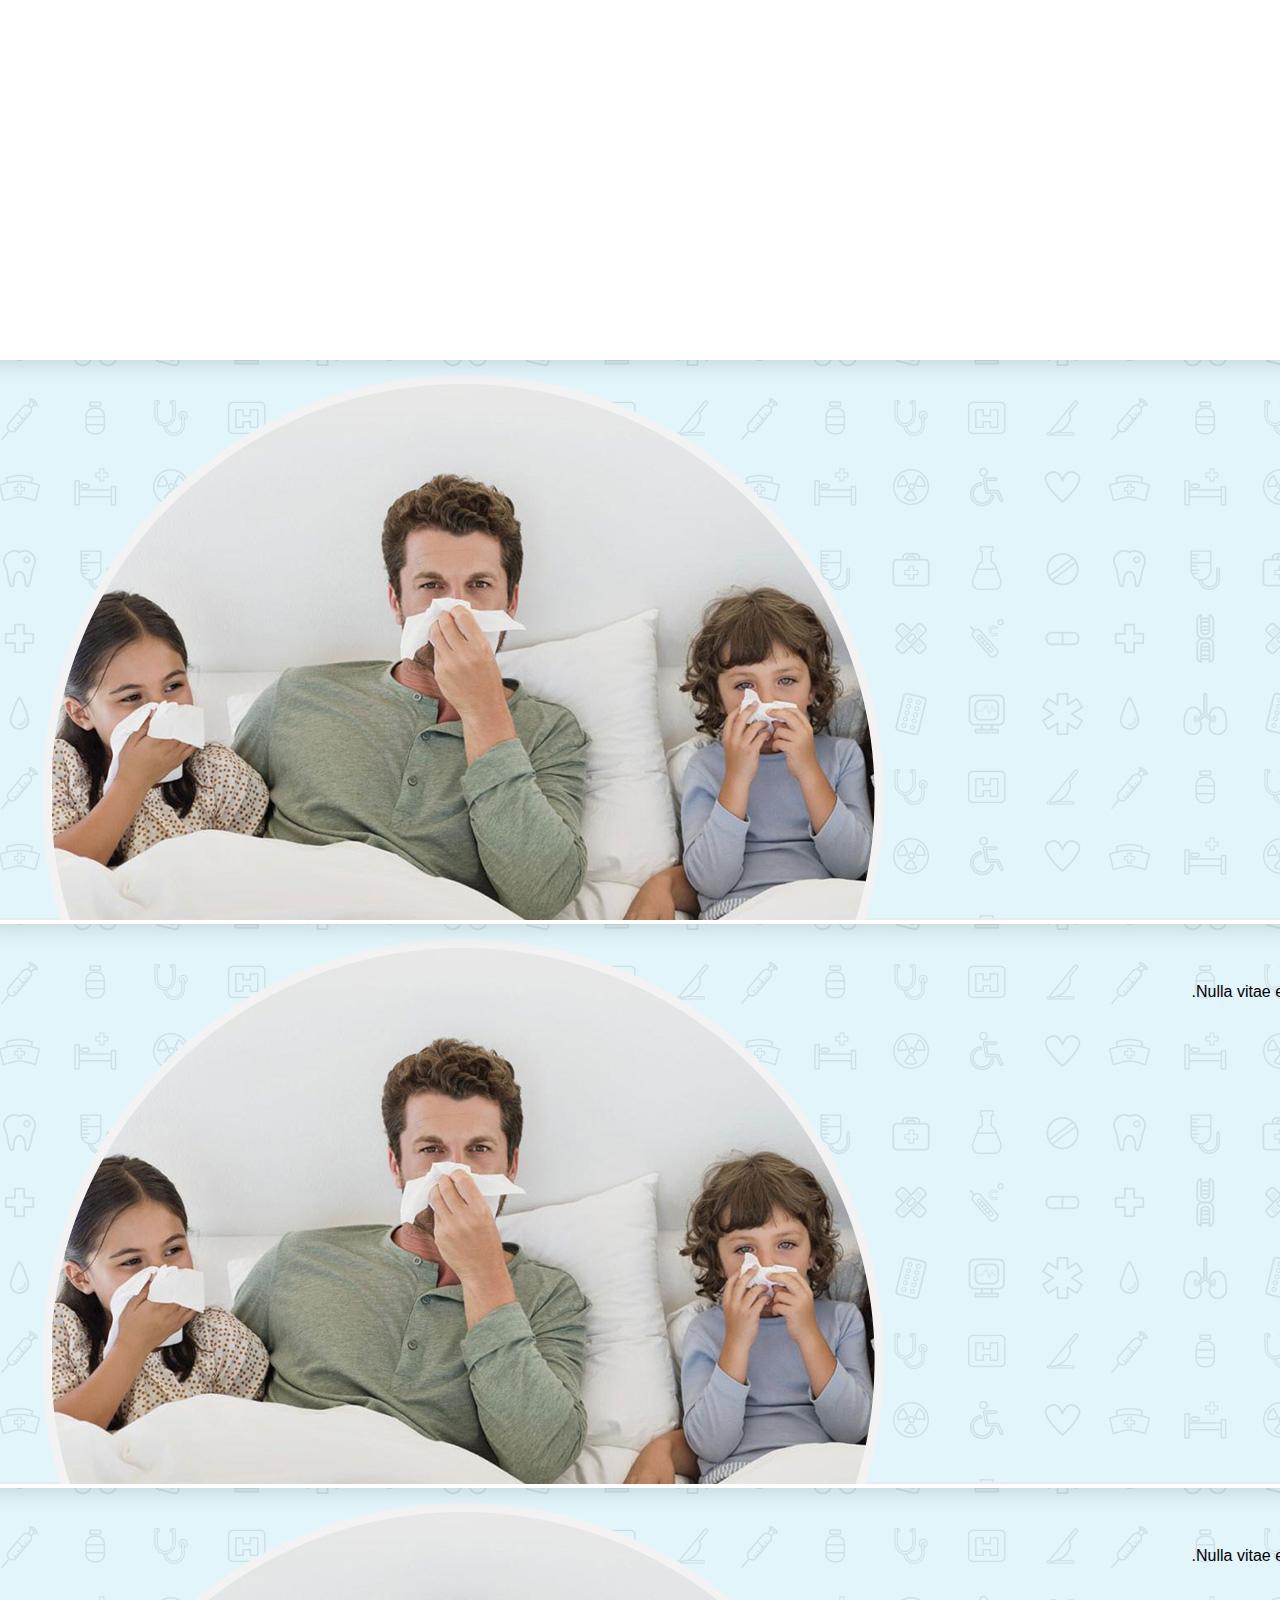
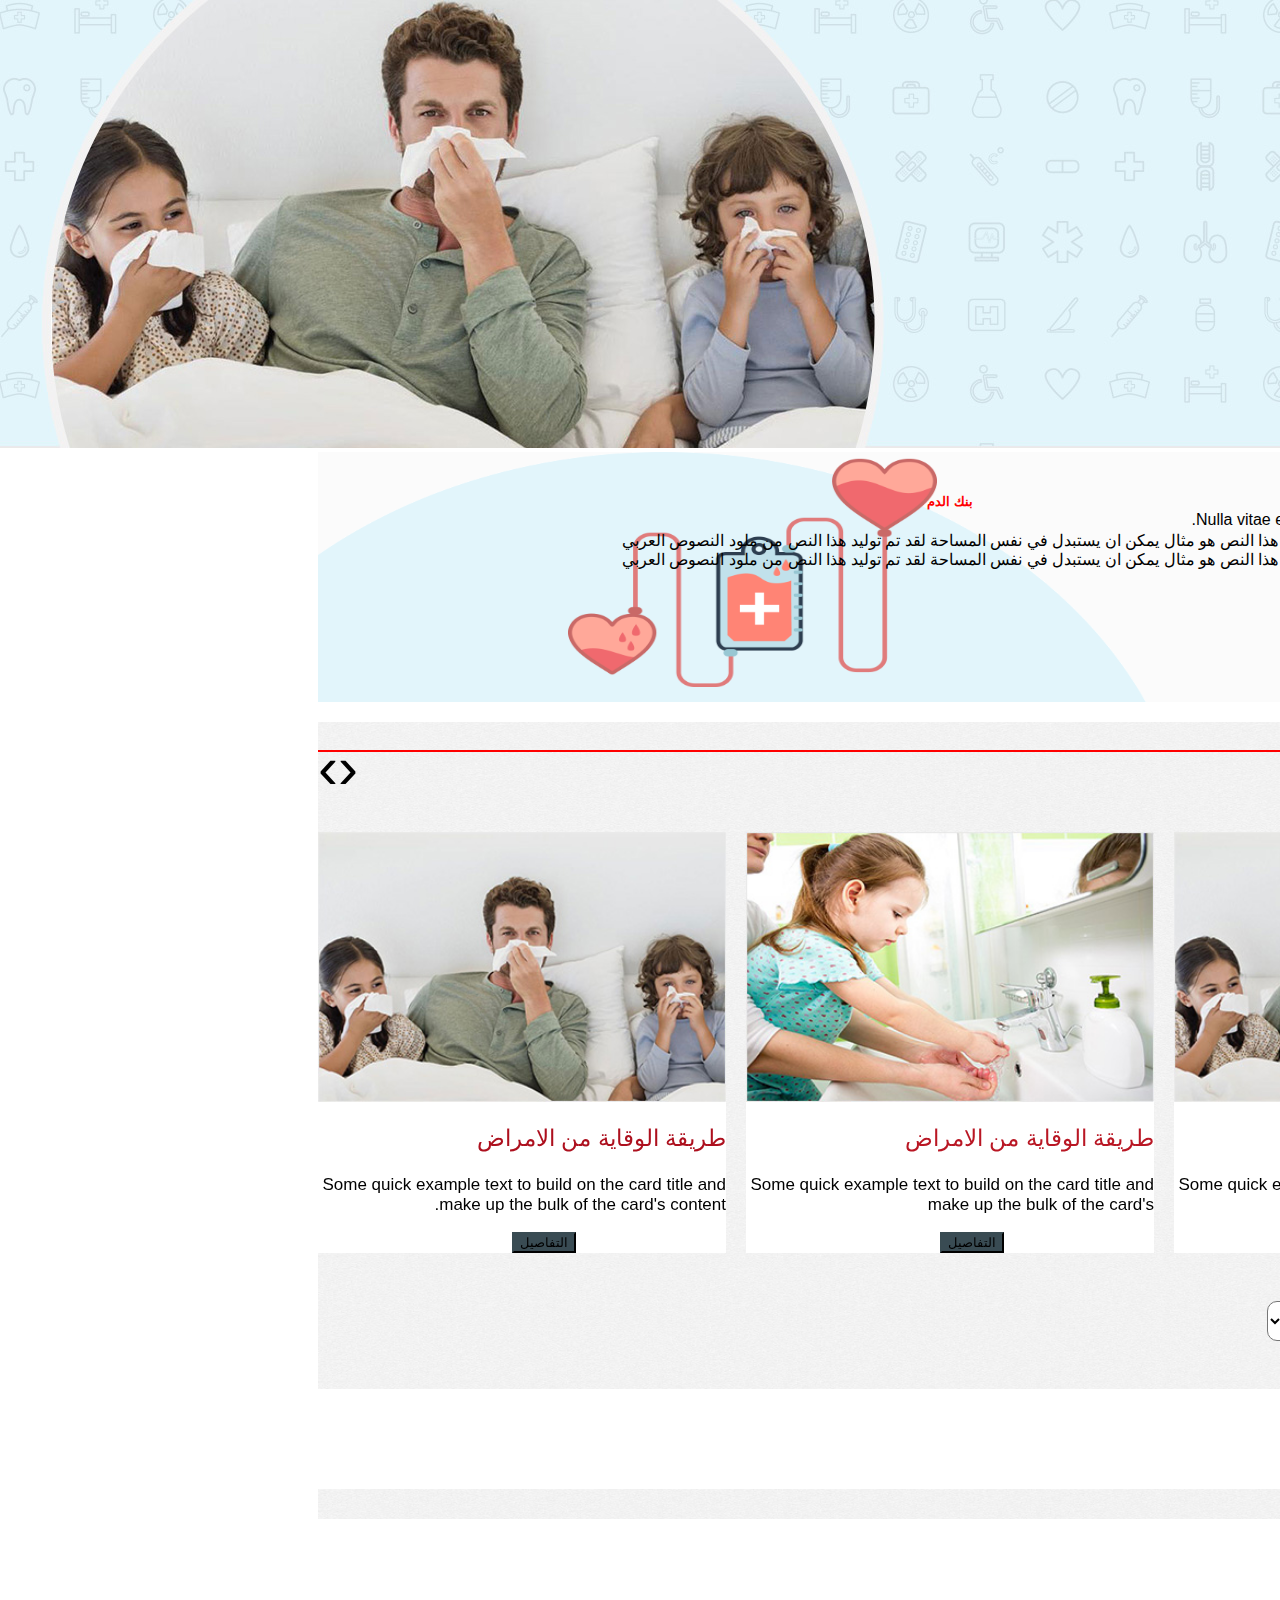
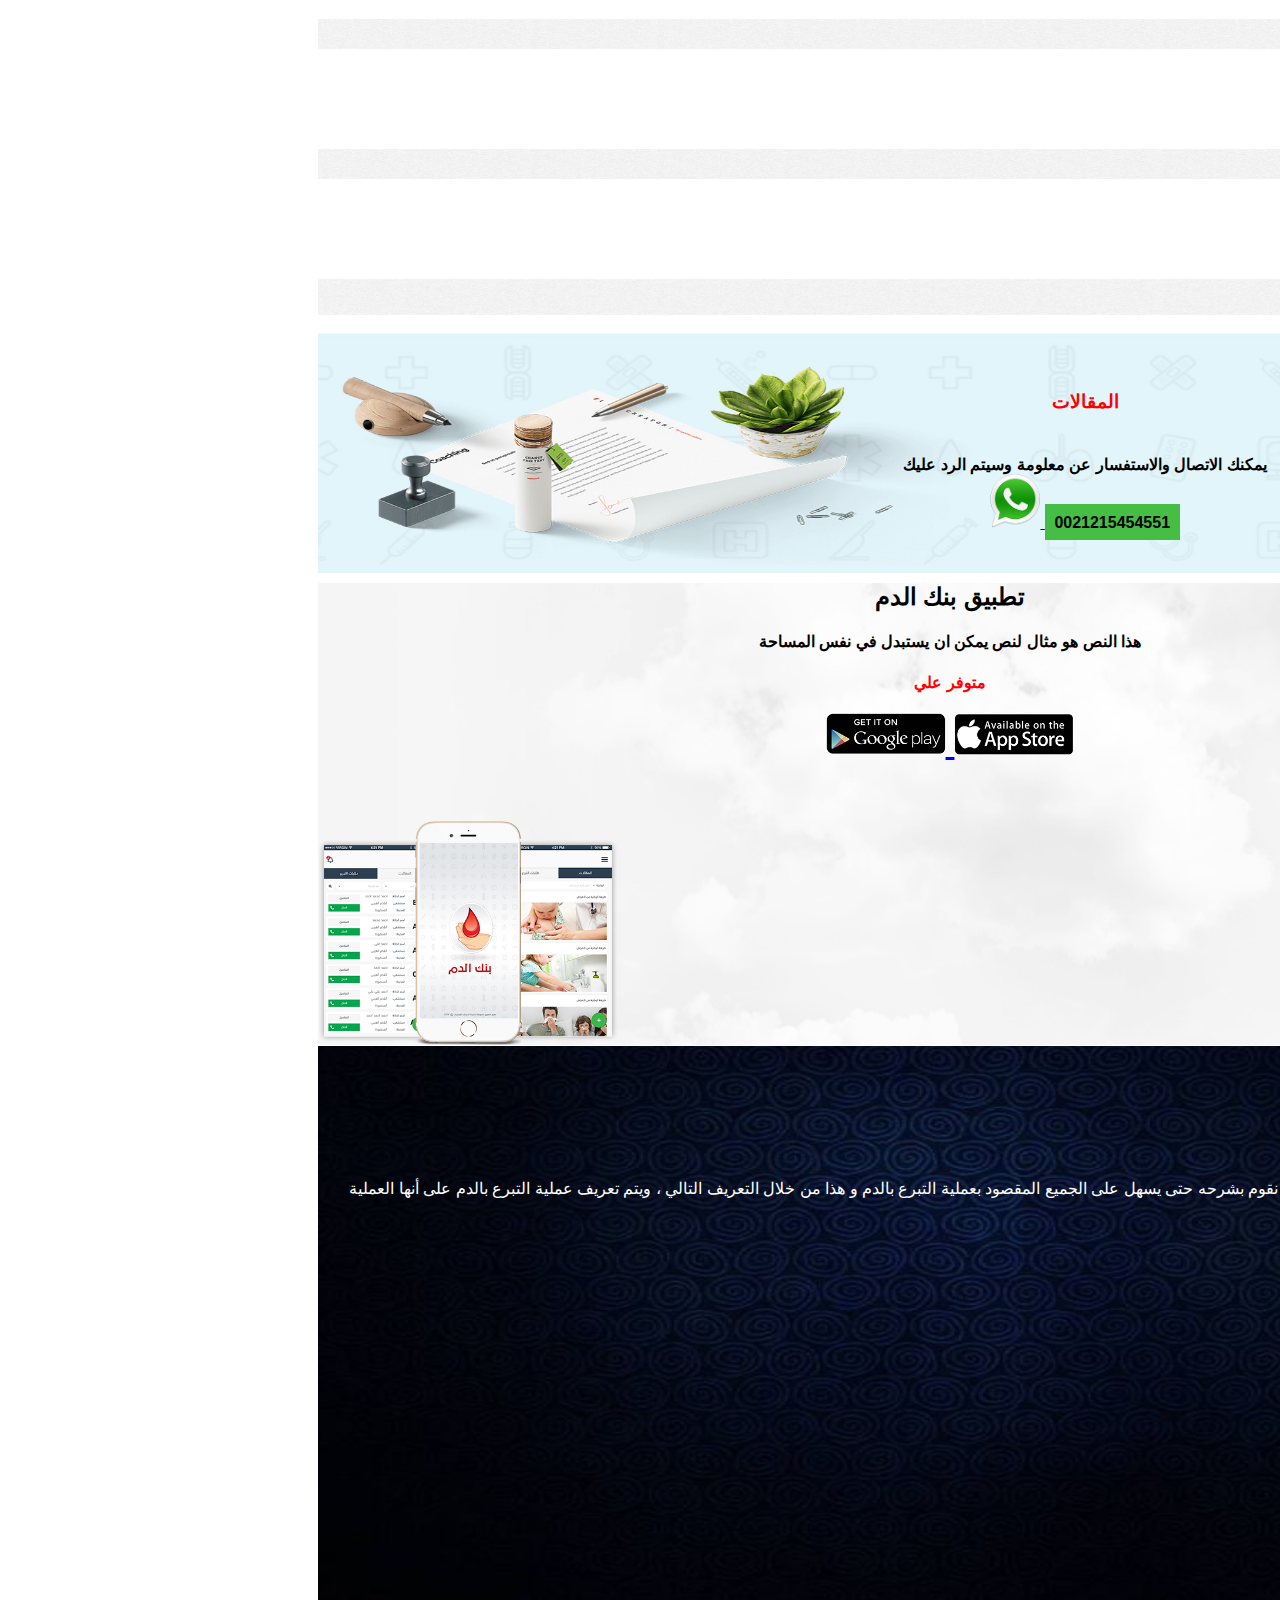
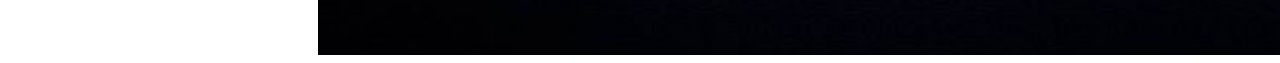
==== index.html @ dcd8d62b "14 commit" ====
<!doctype html>
<html lang="en" dir="rtl">
  <head>
    <!-- Required meta tags -->
    <meta charset="utf-8">
    <meta name="viewport" content="width=device-width, initial-scale=1, shrink-to-fit=no">
<title>page ابداع تك</title>
      <!-- Bootstrap CSS -->
      
      <link rel="stylesheet" href="https://cdn.rtlcss.com/bootstrap/v4.2.1/css/bootstrap.min.css" integrity="sha384-vus3nQHTD+5mpDiZ4rkEPlnkcyTP+49BhJ4wJeJunw06ZAp+wzzeBPUXr42fi8If" crossorigin="anonymous">
      <link rel="stylesheet" href="assets/css/style.css">
  <link rel="stylesheet" href="assets/dist/owl.carousel.css"title>
  <link rel="stylesheet" href="assets/dist/owl.theme.default.min.css">
  <link rel="stylesheet" href="https://cdnjs.cloudflare.com/ajax/libs/font-awesome/5.15.1/css/all.min.css">
  <link rel="preconnect" href="https://fonts.gstatic.com">
<link href="https://fonts.googleapis.com/css2?family=Oswald:wght@500&display=swap" rel="stylesheet">
   
  </head>
  <body style="font-family: 'Cairo', sans-serif;">
     <!-- This is nav-->
     <nav class="navbar navbar-expand-lg navbar-light bg-light">
      <div class="container">
      <a class="navbar-brand" href="#"><img style="width: 150px;" src="assets/imgs/logo.png"></a>
      <button class="navbar-toggler" type="button" data-toggle="collapse" data-target="#navbarNav" aria-controls="navbarNav" aria-expanded="false" aria-label="Toggle navigation">
        <span class="navbar-toggler-icon"></span>
      </button>
      <div class="collapse navbar-collapse" id="navbarNav">
        <ul class="navbar-nav">
          <li class="nav-item">
              <a class="nav-link active" aria-current="page" href="#">الرئسية</a>
            </li>
            <li class="nav-item">
              <a class="nav-link" href="index5.html">عن بنك الدم </a>
            </li>
            <li class="nav-item">
              <a class="nav-link" href="#">طلبات التبرع</a>
            </li>
            <li class="nav-item">
              <a class="nav-link" href="#">من نحن </a>
            </li>
            <li class="nav-item">
              <a class="nav-link" href="index4.html">اتصل بنا </a>
            </li>
            <li class="nav-item">
              <a class="nav-link" href="index3.html">مقالات</a>
            </li>
            <li class="nav-item btnnav">
              <a class="nav-link" href="crearte.html">انشاء حساب جديد</a>
            </li>
            <li class="nav-item ">
              <a  href="index2.html"><button class="btn btn-primary btnnnn">الدخول</button></a>
            </li>
        </ul>
      </div>
      </div>
    </nav>
<!--end nav -->



    

<div > 
  <div id="carouselExampleIndicators" class="carousel slide" data-ride="carousel">
    
    <ol class="carousel-indicators">
      <li data-target="#carouselExampleIndicators" data-slide-to="0" class="active"></li>
      <li data-target="#carouselExampleIndicators" data-slide-to="1"></li>
      <li data-target="#carouselExampleIndicators" data-slide-to="2"></li>
    </ol>
    
    <div class="carousel-inner">
      <div  class="carousel-item active ">
        <img src="assets/imgs/header.jpg" class="d-block w-100" alt="...">
        <div class="carousel-caption d-none d-md-block col-sm-3">
          <h5 style="color: black;">First slide label</h5>
          <p style="color: black;">Nulla vitae elit libero, a pharetra augue mollis interdum.</p>
        </div>
      </div>
      <div class="carousel-item">
        <img src="assets/imgs/header.jpg" class="d-block w-100" alt="...">
        <div class="carousel-caption d-none d-md-block col-sm-3">
          <h5 style="color: black;">First slide label</h5>
          <p style="color: black;">Nulla vitae elit libero, a pharetra augue mollis interdum.</p>
        </div>
      </div>
      <div class="carousel-item">
        <img src="assets/imgs/header.jpg" class="d-block w-100" alt="...">
        <div class="carousel-caption d-none d-md-block col-sm-3">
          <h5 style="color: black;">First slide label</h5>
          <p style="color: black;">Nulla vitae elit libero, a pharetra augue mollis interdum.</p>
        </div>
      </div>
    </div>
    <a class="carousel-control-prev" href="#carouselExampleIndicators" role="button" data-slide="prev">
      <span class="carousel-control-prev-icon" aria-hidden="true"></span>
      <span class="sr-only">Previous</span>
    </a>
    <a class="carousel-control-next" href="#carouselExampleIndicators" role="button" data-slide="next">
      <span class="carousel-control-next-icon" aria-hidden="true"></span>
      <span class="sr-only">Next</span>
    </a>
  </div>
    </div>
    <section style="background: url('assets/imgs/about.png'); background-size: 100% 100%; background-repeat: no-repeat; height: 250px;">
    <div style="padding: 20px;" class="roe col-md-3 col-sm-8 col-lg-4">
 <h5 style="color: red;text-align: center;">بنك الدم </h5>
 <p style="text-align: center;font-size: 16px;"> هذا النص  هو مثال يمكن ان يستبدل في نفس المساحة   لقد تم توليد هذا النص من ملود النصوص العربي <br>هذا النص  هو مثال يمكن ان يستبدل في نفس المساحة   لقد تم توليد هذا النص من ملود النصوص العربي</p>
    </div>
    
    </section>
<!-- carsoul -->
<div>
<section style="background: url('assets/imgs/subtle-pattern-1.jpg'); background-size: 100% 100%; background-repeat: no-repeat;" class="services">
  <div class="container">
  <div class="row">
    <h2 style="color: red; border-bottom: 2px solid red ;">المقالات </h2>
    <div class="owl-carousel services-carousel">
      <div class="  item "><img class="aa" src="assets/imgs/p2.jpg"> <P  class="text-center"  style= "color: rgb(207, 34, 43);font-size: 23px;">طريقة الوقاية من الامراض</P><p class="text-center" style="font-size:17px;"  style="font-size: 20px; font-style: italic;" >Some quick example text to build on the card title and make up the bulk of the card's
        content.</p><a  href="#"><button class="btn btn-primary ccsa">التفاصيل</button></a></div>
      <div class=" item"><img class="aa" src="assets/imgs/p1.jpg"><p  class="text-center" style=" color: rgb(185, 23, 36);font-size: 23px;">طريقة الوقاية من الامراض</p> <p   class="text-center" style="font-size:17px;"   style="font-size: 20px; font-style: italic;"  >Some quick example text to build on the card title and make up the bulk of the card's</p> <a  href="#"><button class="btn btn-primary ccsa">التفاصيل</button></a> </div>
      <div class=" item"><img class="aa" src="assets/imgs/p2.jpg"> <p  class="text-center" style=" color: rgb(173, 16, 30);font-size: 23px;">طريقة الوقاية من الامراض</p><p  class="text-center" style="font-size:17px;"  style="font-size: 20px; font-style: italic;" >Some quick example text to build on the card title and make up the bulk of the card's
        content. </p><a  href="#"><button class="btn btn-primary ccsa">التفاصيل</button></a></div>
      <div class=" item"><img class="aa" src="assets/imgs/p1.jpg"><p  class="text-center" style=" color: rgb(161, 16, 16);font-size: 23px;">طريقة الوقاية من الامراض</p> <p  class="text-center" style="font-size:17px;"   style="font-size: 20px; font-style: italic;" >Some quick example text to build on the card title and make up the bulk of the card's
        content.</p><a  href="#"><button class="btn btn-primary ccsa">التفاصيل </button></a></div>
      <div class=" item"><img class="aa" src="assets/imgs/p2.jpg"><p  class="text-center" style=" color: rgb(165, 17, 42);font-size: 23px;">طريقة الوقاية من الامراض</p> <p  class="text-center" style="font-size:17px;"style="font-size: 20px; font-style: italic;" >Some quick example text to build on the card title and make up the bulk of the card's
        content.</p><a  href="#"><button class="btn btn-primary ccsa">التفاصيل</button></a></div>
      
    </div>
  </div>


 </section>
<!-- -->
<section style="background: url('assets/imgs/subtle-pattern-1.jpg'); background-size: 100% 100%; background-repeat: no-repeat;" class="services">
<div class="container">
  <div class="row">
    
    <select class="service_selector form-control col-md-4 de" id="input_service_id" style="padding-top: 1px;" name="service_id"><option selected="selected" value="">اختر فصيلة الدم</option>
     
      <option value="3">O+</option>
      <option value="3">O-</option>
      <option value="3">b-</option>
      <option value="3">O+</option>
      <option value="3">O-</option>
      <option value="3">b-</option>
     
     
      
    
  
  </select>
  <select class="service_selector form-control col-md-4 de" id="input_service_id" style="padding-top: 1px;" name="service_id"><option selected="selected" value=""><h4>اختر المدينة</h4></option>
      <option>Default select</option>
    </select>
    
    <br>
    <br>


    <div class="form-group gop col-md-11">
                       
      
      <img style="width: 90px;" src="assets/imgs/subtle-pattern-1.jpg" alt="..." class="rounded-circle">
  </div>
  
  <div class="form-group gop col-md-11">
                       
      
      
  </div>
  
  <div class="form-group gop col-md-11">
                       
      
      
  </div>
  
  <div class="form-group gop col-md-11">
                       
      
      
  </div>
 
</div>
<br>
<br>

</section>
</div>
<br>

<div>

  <section style="background: url('assets/imgs/call.jpg'); background-size: 100% 100%; background-repeat: no-repeat; " class="services">
  <div style="padding: 20px;" class="sw-photo col-md-6">
  
    <h3 style="color: red; text-align: center; padding: 20px; ">المقالات </h3>
    <h4 style="color: black; text-align: center;">يمكنك الاتصال والاستفسار عن معلومة وسيتم الرد عليك <br> <span style="background-color: rgb(70, 190, 70);padding: 1% 1%; margin-right: ;">0021215454551</span><a href="#"> <img style="width: 50px;" src="assets/imgs/whats.png"></a> </h4>

  </div>
  </section>
  <section style="background: url('assets/imgs/BG-phone.png'); background-size: 100% 100%; background-repeat: no-repeat; height: px;" class="services">
    <div class="container">
     <div class="row py-5">
    
   <div class=" col-md-6 ">
     <h2 class="pp" style="text-align: center; margin-top: 10px;">تطبيق بنك الدم</h2>
     
    <h4 class="pp" style="text-align: center; ">هذا النص هو مثال لنص يمكن ان يستبدل في نفس المساحة </h4>

    <h4 style="color: red ;text-align: center;"> متوفر علي </h4>
    <h1 style="text-align: center;">
   <a href="#"> <img class="pho" style="width: 120px; " src="assets/imgs/ios.png"> </a>
   <a href="#">  <img class="phor" style="width: 120px;" src="assets/imgs/google.png"></a>
  </h1>
    
   </div>
   <br>
   <br>
   <div class=" col-md-6"> 
    <img class="photoend" src="assets/imgs/App.png">
    

    </div>
    </div>
   </div>
    </div>
  </section>


</div>



<section style="background: url('assets/imgs/img5.jpg'); background-size: 100% 100%; background-repeat: no-repeat;" class="services">

  <div class="container"> 
  
      <div class="row py-5 ">
  
  
  <div class="col-md-4">
  <img style="width: 150px;" src="assets/imgs/logo.png">
  <h2 style="color: white;">بنك الدم </h2>
  <p style="color: white;">عملية التبرع بالدم لها تعريف واضح و يمكننا أن نقوم بشرحه حتى يسهل على الجميع المقصود بعملية التبرع بالدم و هذا من خلال التعريف التالي ، ويتم تعريف عملية التبرع بالدم على أنها العملية الطبية </p>
  </div>
  <div class="col-md-4">
      <a  style="color: red; font-size: 26px;" href="#">الرئسية</a> <br>
      <a  style="color: rgb(255, 253, 253); font-size: 26px;" href="#">عن بنك الدم</a> <br>
      <a  style="color: rgb(255, 253, 253); font-size: 26px;" href="#">المقالات</a> <br>
      <a  style="color: rgb(250, 245, 245); font-size: 26px;" href="#">طلبات التبرع</a> <br>
      <a  style="color: rgb(252, 246, 246); font-size: 26px;" href="#">من نحن </a> <br>
      <a  style="color: rgb(243, 239, 239); font-size: 26px;" href="#">اتص بنا </a>
  
      </div>
      <div class="col-md-4">
          <a  style="color: red; font-size: 26px;" href="#">متوفر علي </a> <br> <br>
          <a   href="#"><img src="assets/imgs/google1.png"></a> <br> <br>
          <a   href="#"><img src="assets/imgs/ios1.png"></a>
         
          </div>
      </div>
  </section>









 

 




    <!-- Optional JavaScript -->
    <!-- jQuery first, then Popper.js, then Bootstrap JS -->
    <script src="https://code.jquery.com/jquery-3.3.1.slim.min.js" integrity="sha384-q8i/X+965DzO0rT7abK41JStQIAqVgRVzpbzo5smXKp4YfRvH+8abtTE1Pi6jizo" crossorigin="anonymous"></script>
    <script src="https://cdnjs.cloudflare.com/ajax/libs/popper.js/1.14.6/umd/popper.min.js" integrity="sha384-ZMP7rVo3mIykV+2+9J3UJ46jBk0WLaUAdn689aCwoqbBJiSnjAK/l8WvCWPIPm49" crossorigin="anonymous"></script>
    <script src="https://cdn.rtlcss.com/bootstrap/v4.2.1/js/bootstrap.min.js" integrity="sha384-a9xOd0rz8w0J8zqj1qJic7GPFfyMfoiuDjC9rqXlVOcGO/dmRqzMn34gZYDTel8k" crossorigin="anonymous"></script>
    <script src="assets/dist/jquery.min.js"></script>
    <script src="assets/dist/owl.carousel.js"></script>
    <script src="assets/javascript/codejs.js"></script>
    
 

 
   
  </script>

</body>
</html>
---- assets/css/style.css ----
.nav-link{
    margin-right: 20px;
}
.nav-link:hover{
   border-bottom: 3px solid red;
}

.btnnav{
    margin-right: 90px;
    padding: 5px;
}
.card{
    width: 310px;
    margin-right: 1px;
    margin-left: 15px;
    
}

.rcol{
background-color:  rgb(43, 34, 97);
height: 40px;
}
.card-title{
    color:red
}
.card-title:hover{
    text-decoration: none;
}
.carousel-indicators li{
    width: 19px;
    height: 22px;
    border-radius: 50%;
    background-color: red;
}
.btnnnn{
    padding: 5px 30px;
    background-color: #394b5c;
    border-color: #394b5c;
}
.btnnnn:hover{
    background-color: #394b5c;
}
.col{
    color: red;
    font-size: 24px;
}
.item{
    background-color: white;
    margin-top: 60px;
}
.owl-nav{

    float: left;
    position: relative;
    top: -520px;
    font-size: 60px;
}

.ccsa{
    background-color: #394b53 !important;
    margin-right: 150px;
    border-color: #394b52;
}
.sw-photo{
    margin-left: 270px;
}
.photoend{
    width: 300px;
    
   
    display: block;
    
    margin-right: auto;
   
}
.mar{
    padding: 10px;
}
.form-control{
    background-color: rgba(207, 207, 207, 0.993);
    margin-right: 10px;
    padding: 20px;
    margin-top: 30px;
}
.de{
    background-color: white;
    border-radius: 10px;
}
.vicon{
    background-color: white;
    border-radius: 60px;
    width: 70rm;
    height: 50rm;
    margin-top: 30px;
}
 .fas{
font-size: 50px;
background-color: white;
border-radius: 160px;

}
.gop{
    background-color: white;
    height: 100px;
    margin-top: 30px;
    border-radius: 0px 60px 60px 0px;
}
.colo{
    background-color:  #394b5c;
}
.center {
    display: block;
    margin-left: auto;
    margin-right: auto;
    width: 250px;
  }
  .soo{
      width: 55px;
      padding: 6px;
      margin-right: 10px;
  }
  .con{
      background-color: white;
  }
  .carousel-caption{

margin-bottom:120px;
position: absolute;


  }
  .pp{
    display: block;
    margin-left: auto;
  }
  .phor{
      

  }
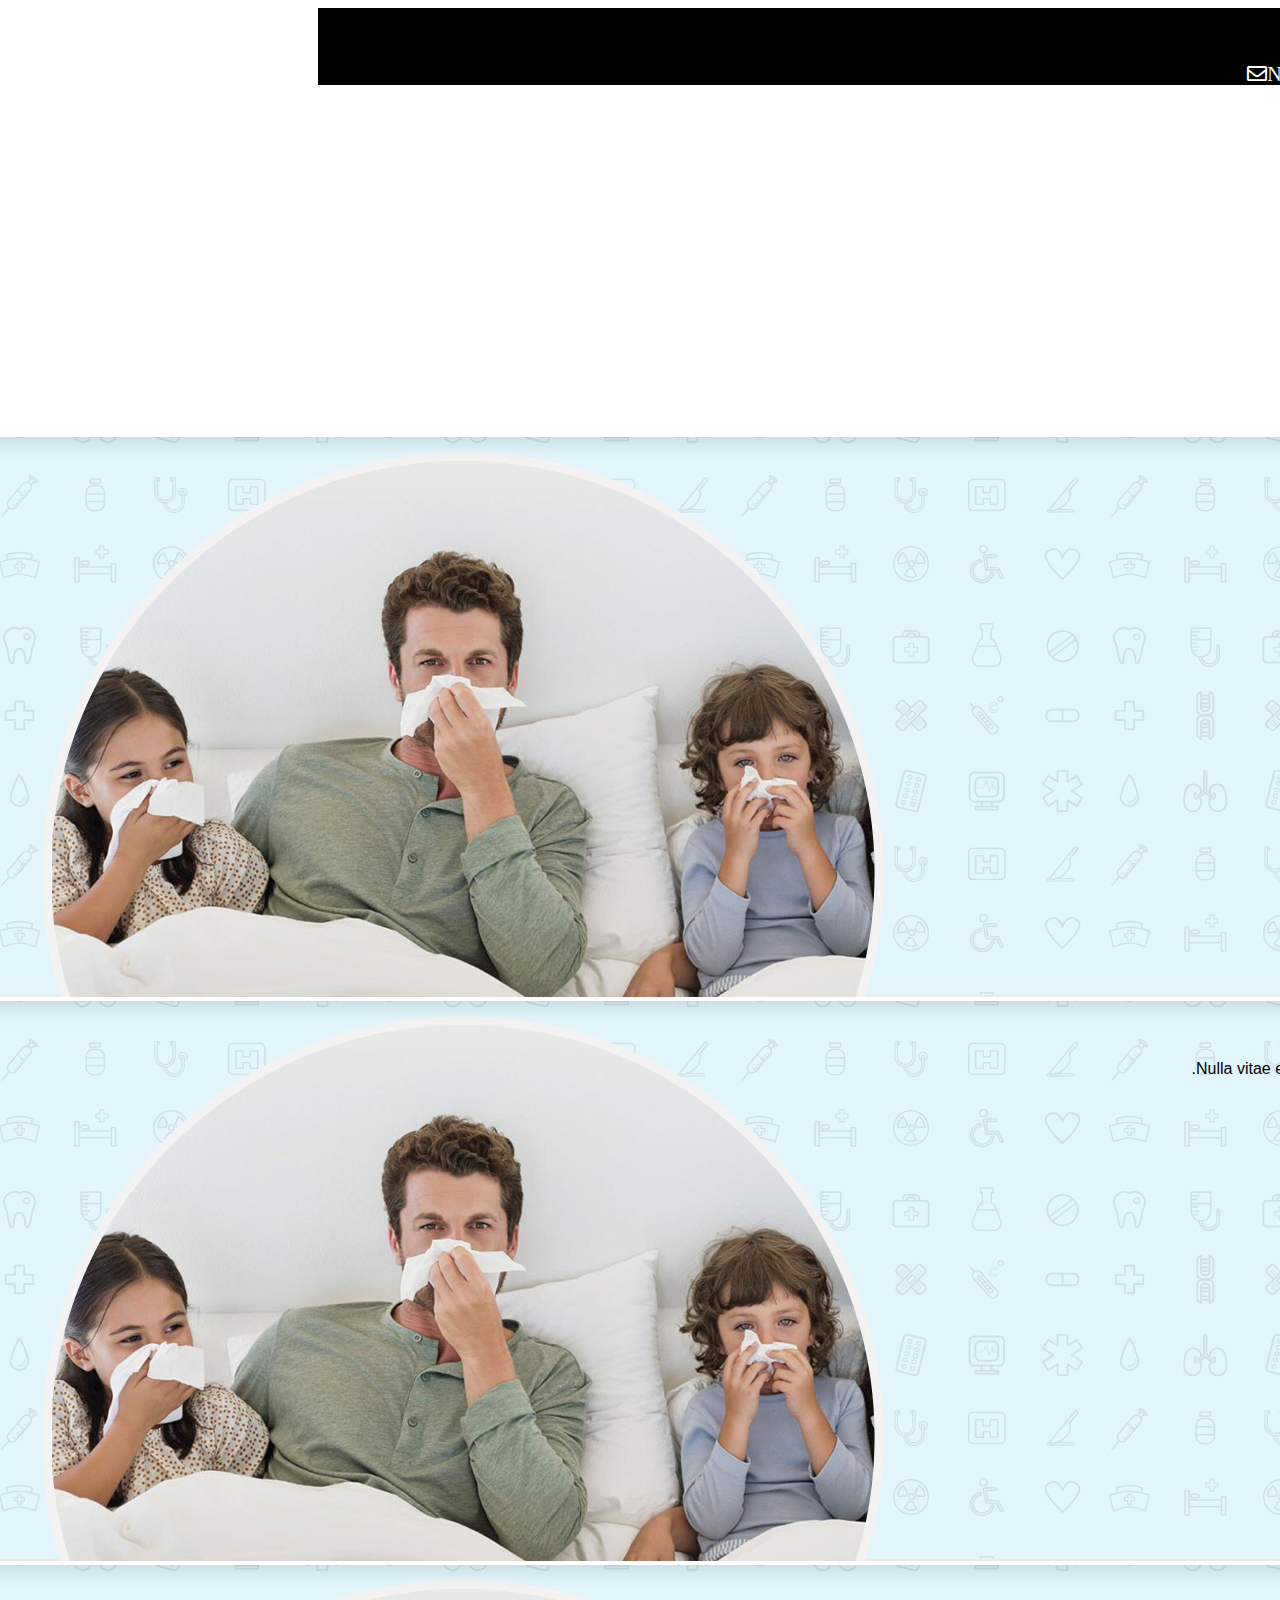
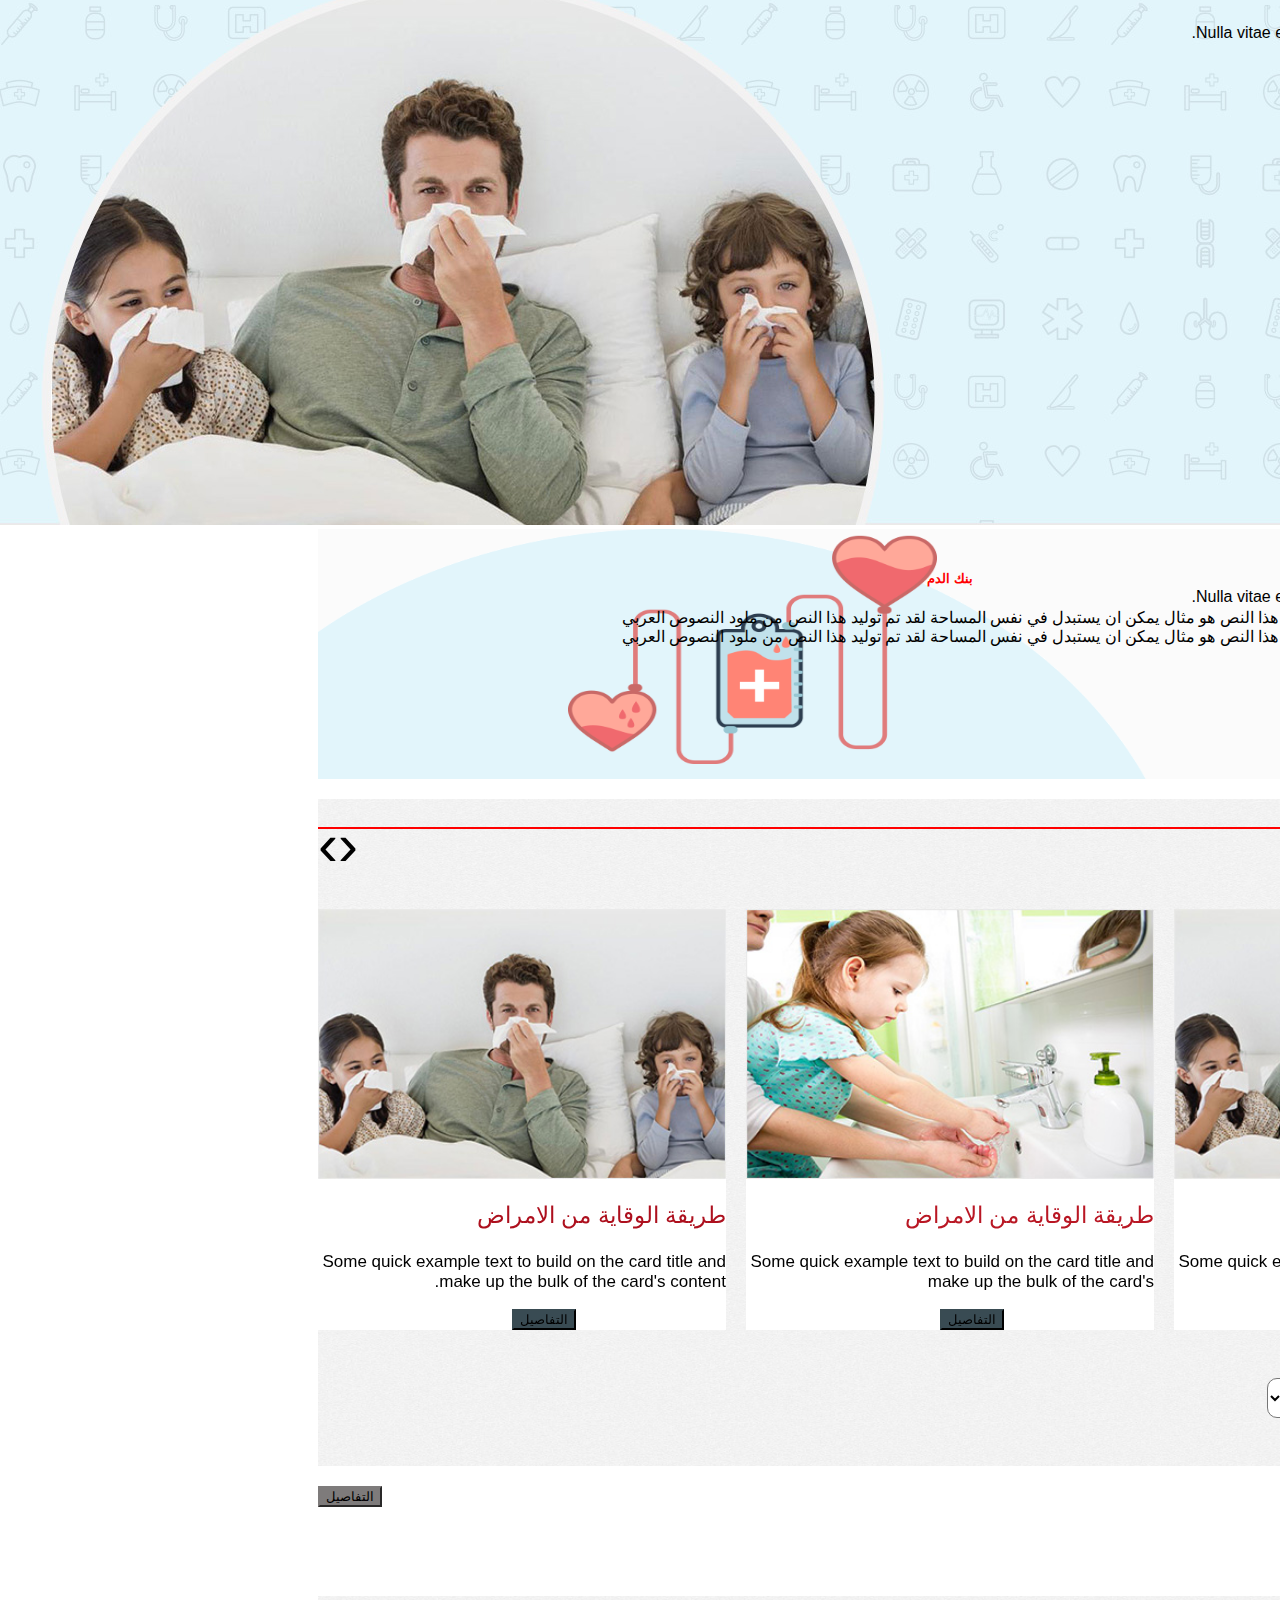
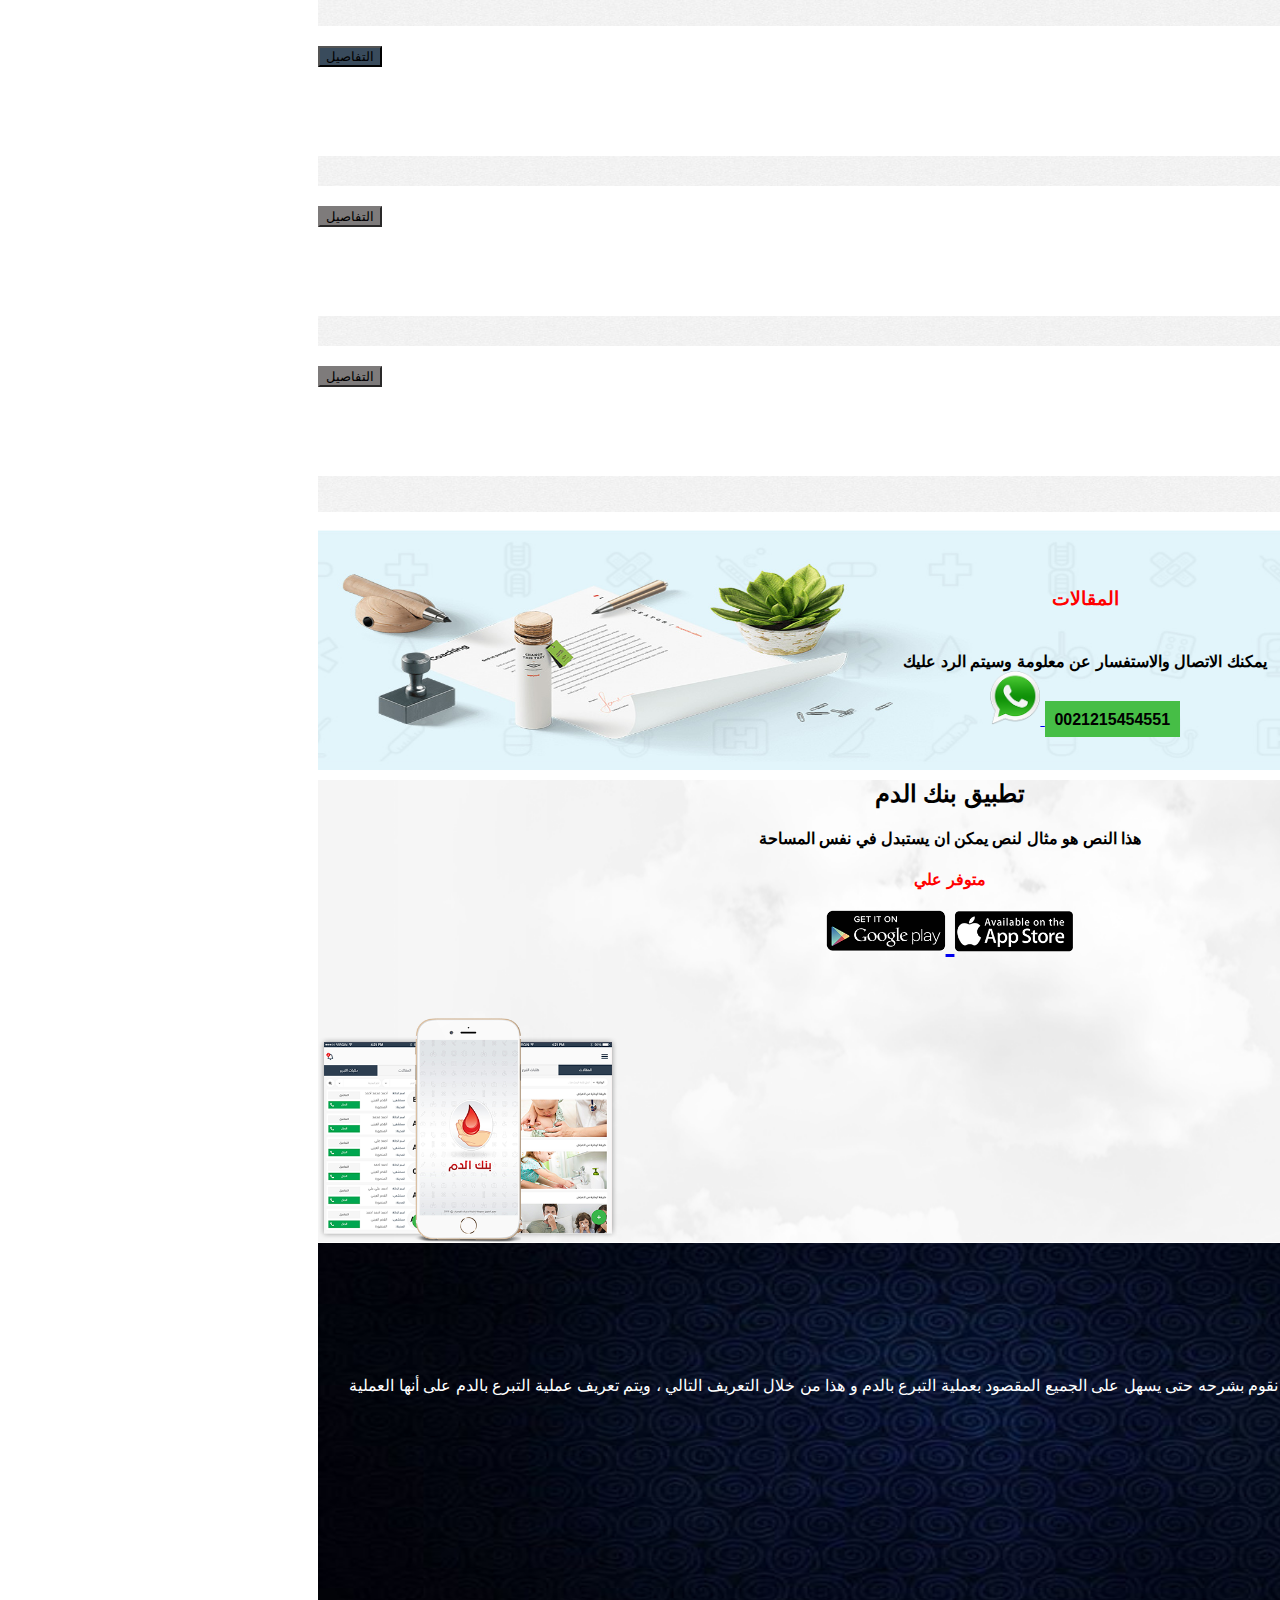
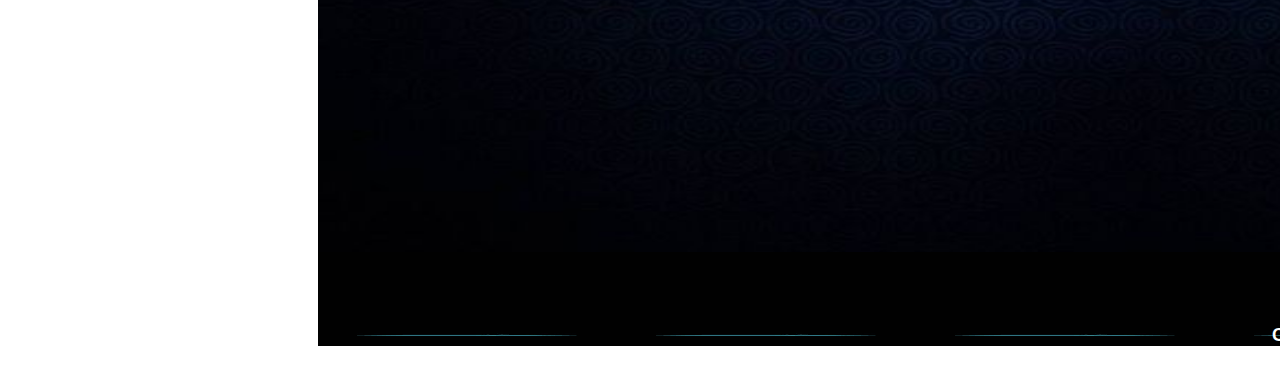
==== commit f0590e67: "18 commit" ====
--- a/index.html
+++ b/index.html
@@ -17,7 +17,39 @@
    
   </head>
   <body style="font-family: 'Cairo', sans-serif;">
-     <!-- This is nav-->
+     <!-- start in nav-->
+   <div style="background: url(assets/imgs/bal.png);"  >
+        <div class="container">
+            <div class="row">
+                <div class="col-md-2">
+                   <a class="arbi" href="">عربي </a>
+                   <a class="EN" href=""> EN </a>
+                </div>
+                
+                <div  class="icon col-md-3 ">
+              
+                  <a href="#"><li class="fab fa-twitter"></li></a>
+                  <a href="#"><li class="fab fa-facebook"></li></a>
+                  <a href="#"><li class="fab fa-whatsapp"></li></a>
+                  <a href="#"><li class="fab fa-twitter-square"></li></a>
+                 
+                  
+                  
+                
+                </div>
+                <div class="col-md-4">
+                  <a  href="#"><li class="fab fa-whatsapp em">+29957413687</li></a>
+                  <a style="border-right: 2px solid white;" href="#"><li class="far fa-envelope em">Name@name.com</li></a>
+               </div>
+                
+            </div>
+
+        </div>
+
+   </div>
+
+
+      <!-- This is nav-->
      <nav class="navbar navbar-expand-lg navbar-light bg-light">
       <div class="container">
       <a class="navbar-brand" href="#"><img style="width: 150px;" src="assets/imgs/logo.png"></a>
@@ -27,7 +59,7 @@
       <div class="collapse navbar-collapse" id="navbarNav">
         <ul class="navbar-nav">
           <li class="nav-item">
-              <a class="nav-link active" aria-current="page" href="#">الرئسية</a>
+              <a class="nav-link active" aria-current="page" href="index.html">الرئسية</a>
             </li>
             <li class="nav-item">
               <a class="nav-link" href="index5.html">عن بنك الدم </a>
@@ -36,7 +68,7 @@
               <a class="nav-link" href="#">طلبات التبرع</a>
             </li>
             <li class="nav-item">
-              <a class="nav-link" href="#">من نحن </a>
+              <a class="nav-link" href="index5.html">من نحن </a>
             </li>
             <li class="nav-item">
               <a class="nav-link" href="index4.html">اتصل بنا </a>
@@ -73,22 +105,25 @@
       <div  class="carousel-item active ">
         <img src="assets/imgs/header.jpg" class="d-block w-100" alt="...">
         <div class="carousel-caption d-none d-md-block col-sm-3">
-          <h5 style="color: black;">First slide label</h5>
+          <h5 style="color: rgb(216, 29, 29);">بنك الدم نمضي قدما لصحة افضل </h5>
           <p style="color: black;">Nulla vitae elit libero, a pharetra augue mollis interdum.</p>
+          <a  href="index5.html"><button class="btn btn-primary btnnnn">المزيد</button></a>
         </div>
       </div>
       <div class="carousel-item">
         <img src="assets/imgs/header.jpg" class="d-block w-100" alt="...">
         <div class="carousel-caption d-none d-md-block col-sm-3">
-          <h5 style="color: black;">First slide label</h5>
+          <h5 style="color: rgb(233, 34, 34);">بنك الدم نمضي قدما لصحة افضل </h5>
           <p style="color: black;">Nulla vitae elit libero, a pharetra augue mollis interdum.</p>
+          <a  href="index5.html"><button class="btn btn-primary btnnnn">المزيد</button></a>
         </div>
       </div>
       <div class="carousel-item">
         <img src="assets/imgs/header.jpg" class="d-block w-100" alt="...">
         <div class="carousel-caption d-none d-md-block col-sm-3">
-          <h5 style="color: black;">First slide label</h5>
+          <h5 style="color: rgb(221, 32, 32);">بنك الدم نمضي قدما لصحة افضل </h5>
           <p style="color: black;">Nulla vitae elit libero, a pharetra augue mollis interdum.</p>
+          <a  href="index5.html"><button class="btn btn-primary btnnnn">المزيد</button></a>
         </div>
       </div>
     </div>
@@ -159,26 +194,33 @@
 
 
     <div class="form-group gop col-md-11">
-                       
-      
-      <img style="width: 90px;" src="assets/imgs/subtle-pattern-1.jpg" alt="..." class="rounded-circle">
+      
+      <img style="width: 110px; margin-top: 10px;" src="assets/imgs/subtle-pattern-1.jpg" alt="..." class="rounded-circle">   
+      <a style="float: left; margin-top: 20px;"><button class="btn btn-primary btnw">التفاصيل </button></a> 
+      <span> الاسم : احمد محمد </span><br>
   </div>
   
   <div class="form-group gop col-md-11">
                        
-      
+    <img style="width: 110px; margin-top: 10px;" src="assets/imgs/subtle-pattern-1.jpg" alt="..." class="rounded-circle">   
+    <a style="float: left; margin-top: 20px;"><button style="background-color: #394b5c;" class="btn btn-primary ">التفاصيل </button></a> 
+    <span> الاسم : احمد محمد </span><br>
       
   </div>
   
   <div class="form-group gop col-md-11">
                        
       
-      
+    <img style="width: 110px; margin-top: 10px;" src="assets/imgs/subtle-pattern-1.jpg" alt="..." class="rounded-circle">   
+    <a style="float: left; margin-top: 20px;"><button class="btn btn-primary btnw">التفاصيل </button></a> 
+    <span> الاسم : احمد محمد </span><br>
   </div>
   
   <div class="form-group gop col-md-11">
-                       
-      
+    <img style="width: 110px; margin-top: 10px;" src="assets/imgs/subtle-pattern-1.jpg" alt="..." class="rounded-circle">   
+    <a style="float: left; margin-top: 20px;"><button class="btn btn-primary btnw">التفاصيل </button></a> 
+
+      <span> الاسم : احمد محمد </span><br>
       
   </div>
  
@@ -264,15 +306,32 @@
   </section>
 
 
-
-
-
-
-
-
-
- 
-
+  <!-- end social -->
+
+
+  <div style="background: url(assets/imgs/bal.png);"  >
+    <div class="container">
+        <div class="row">
+          <div  class="icon col-md-19 ">
+              
+            <a href="#"><li class="fab fa-twitter"></li></a>
+            <a href="#"><li class="fab fa-facebook"></li></a>
+            <a href="#"><li class="fab fa-whatsapp"></li></a>
+            <a href="#"><li class="fab fa-twitter-square"></li></a>
+            
+            
+          
+          </div>
+          <div  class="icon col-md-3 ">
+         <h6 style="color: white; font-size: 18px;">جميع الحقوق محفوظة ل <span style="color: red;">بنك الدم </span>C 2019</h6>
+              
+          </div>
+
+
+ 
+        </div>
+    </div>
+  </div>
  
 
 
--- a/assets/css/style.css
+++ b/assets/css/style.css
@@ -101,7 +101,7 @@
 }
 .gop{
     background-color: white;
-    height: 100px;
+    height: 130px;
     margin-top: 30px;
     border-radius: 0px 60px 60px 0px;
 }
@@ -133,7 +133,56 @@
     display: block;
     margin-left: auto;
   }
-  .phor{
-      
+  .god{
+float: left;     
 
+  }
+  .btnw{
+
+    background-color: rgb(126, 123, 123);
+    
+    border-color:rgb(126, 123, 123);
+  }
+  .EN{
+
+    border-right: 2px solid rgb(250, 245, 245);
+    color: rgb(233, 231, 231);
+    font-size: 22px;
+    margin-right: 2px;
+  }
+  .EN:hover{
+      text-decoration:none;
+      color:whitesmoke;
+  }
+  .arbi{
+    color: rgb(233, 33, 33);
+    font-size: 22px;
+  }
+  .arbi:hover{
+    text-decoration:none;
+    color:whitesmoke;
+  }
+  .emil{
+      color: white;
+  }
+  .phoo{
+    color: white;
+    
+  }
+  .icon{
+    display: block;
+    margin-left: auto;
+    margin-right: auto;
+
+  }
+  .fab{
+      color: white;
+      margin-right: 20px;
+      font-size: 30px;
+  }
+  .em{
+      font-size: 20px;
+  }
+  .far{
+      color: white;
   }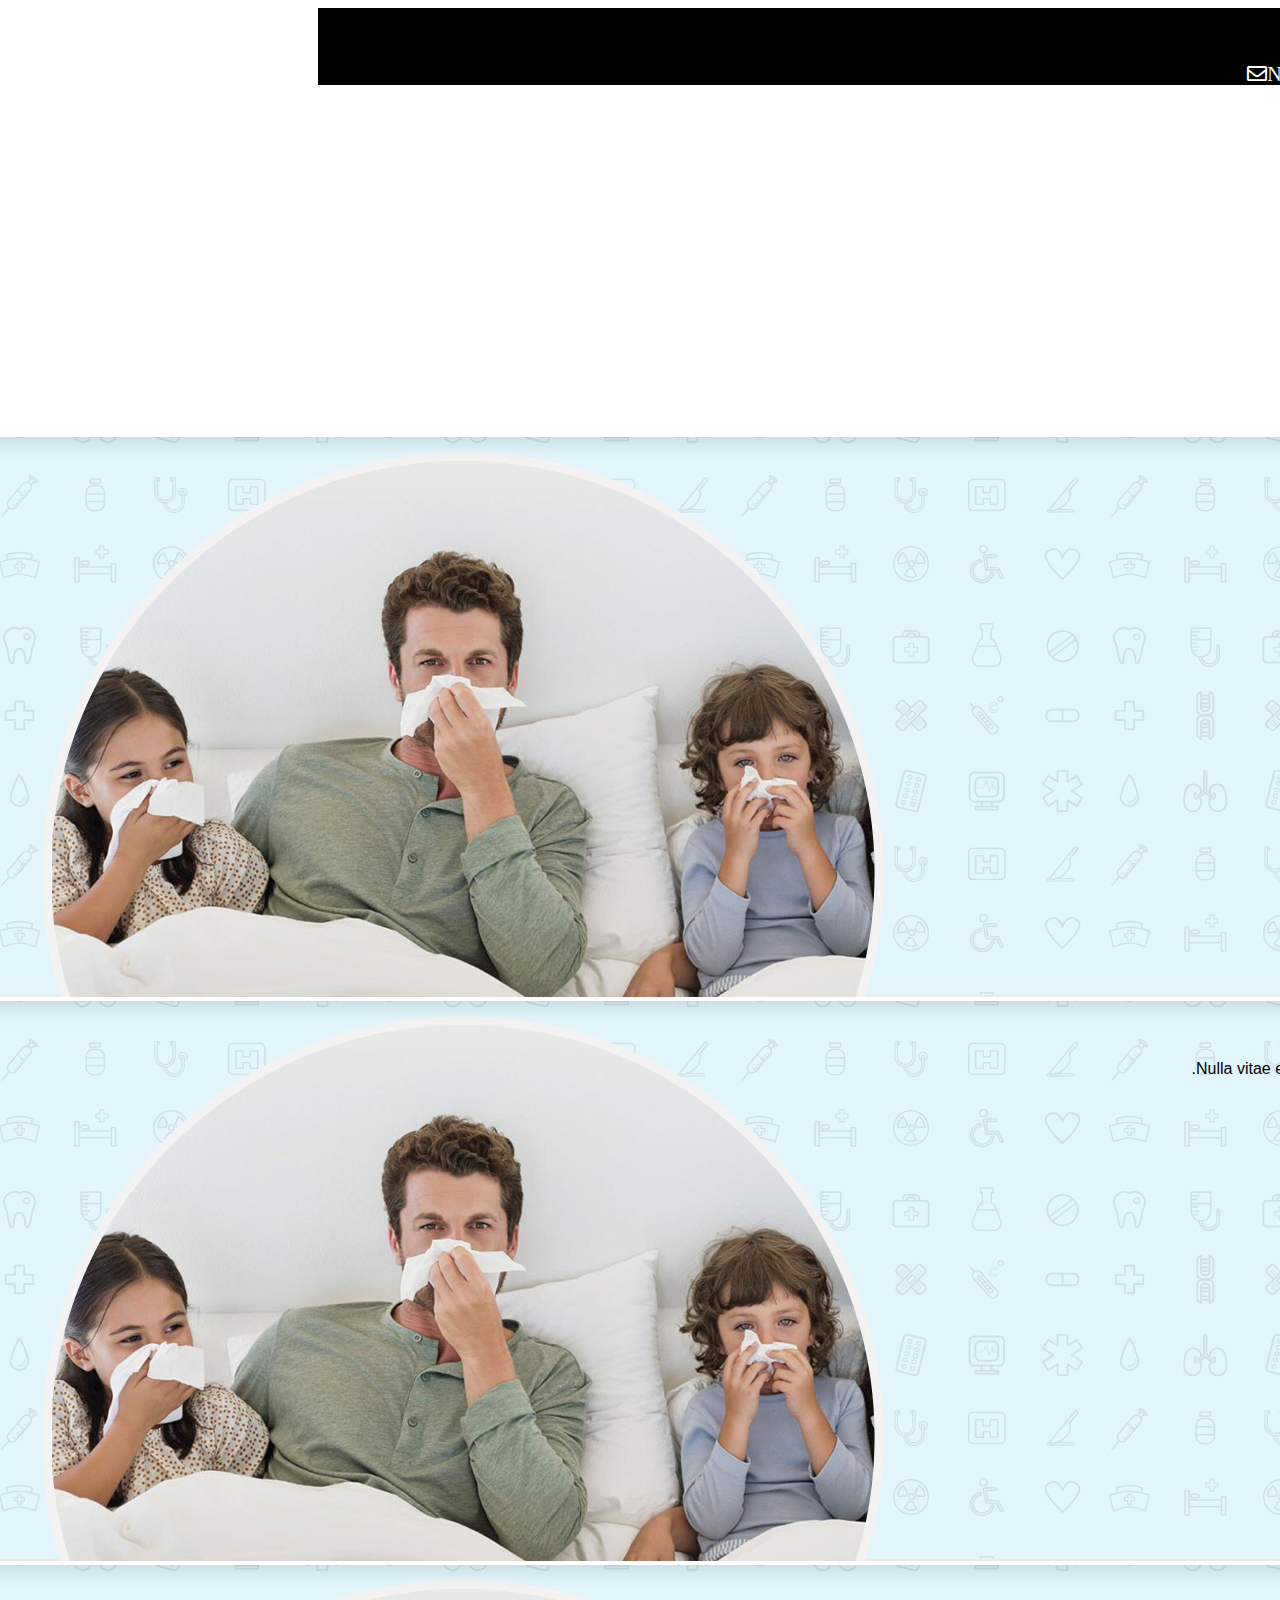
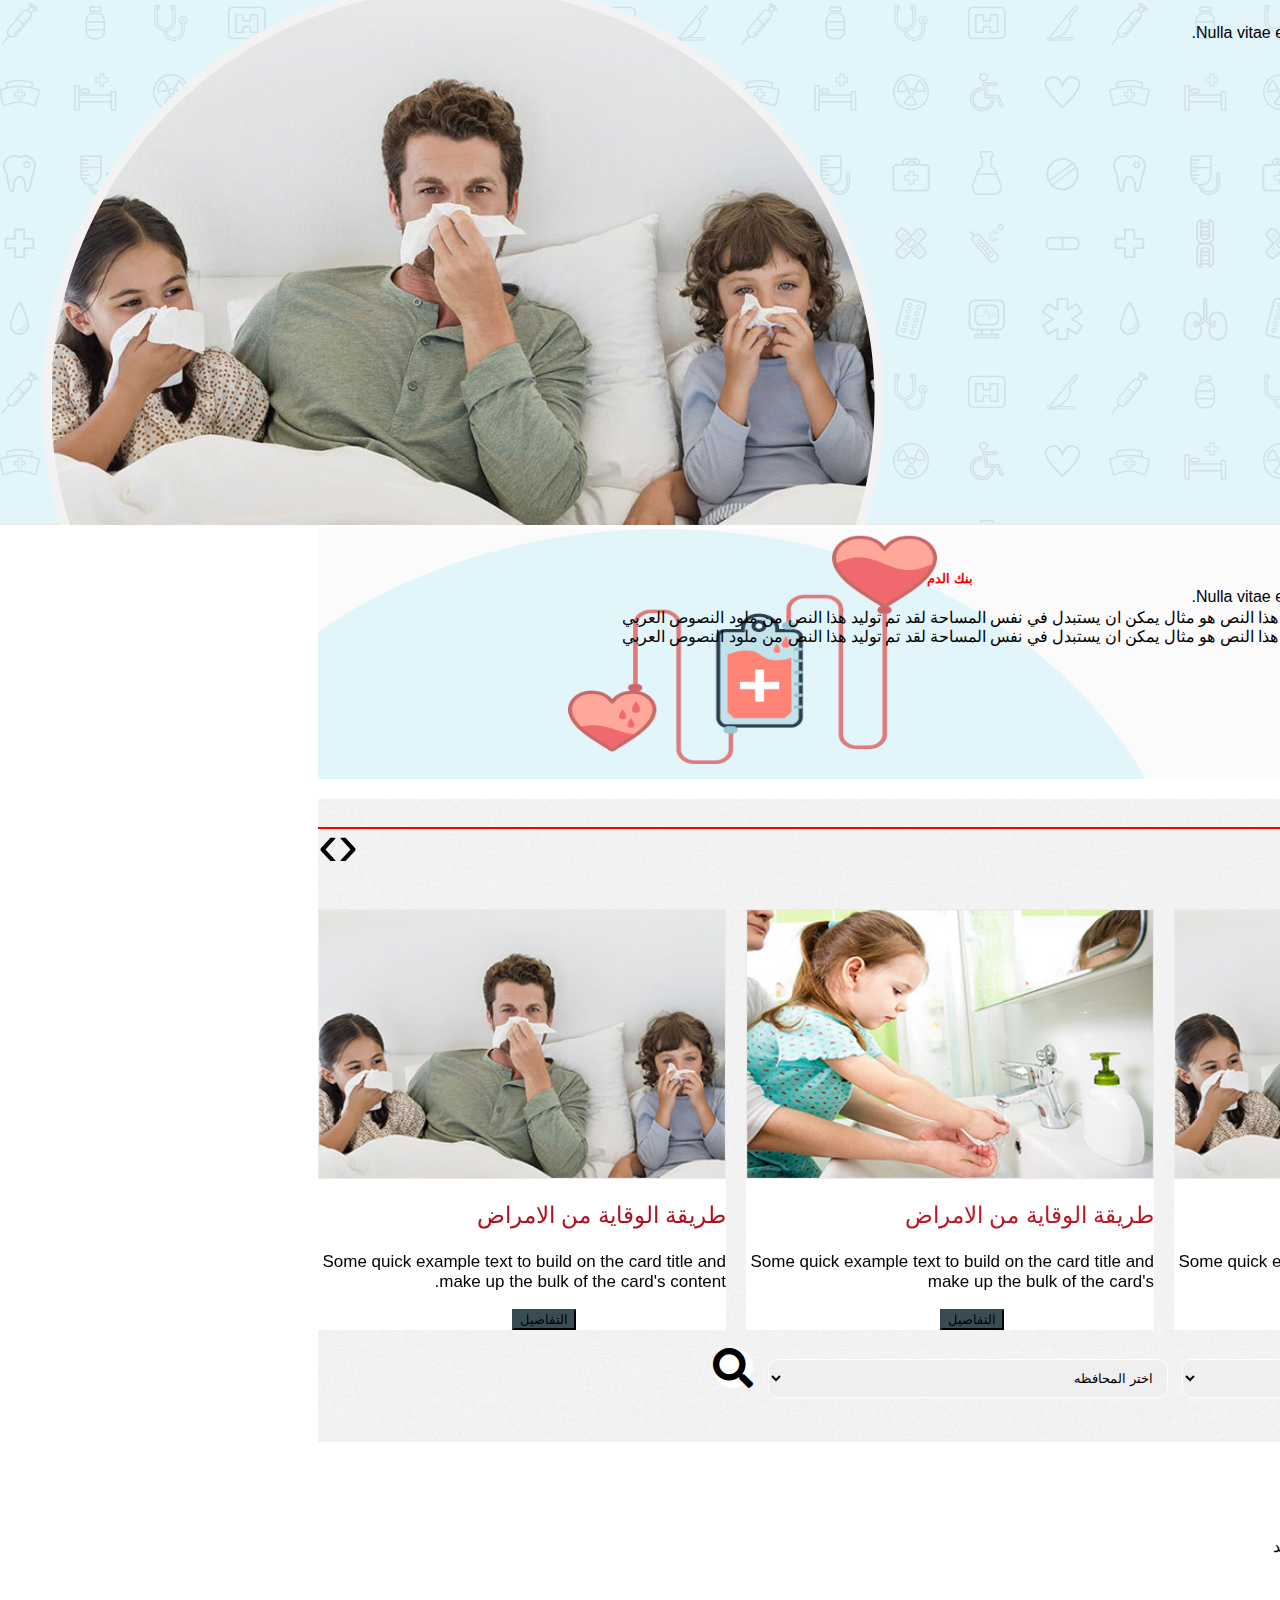
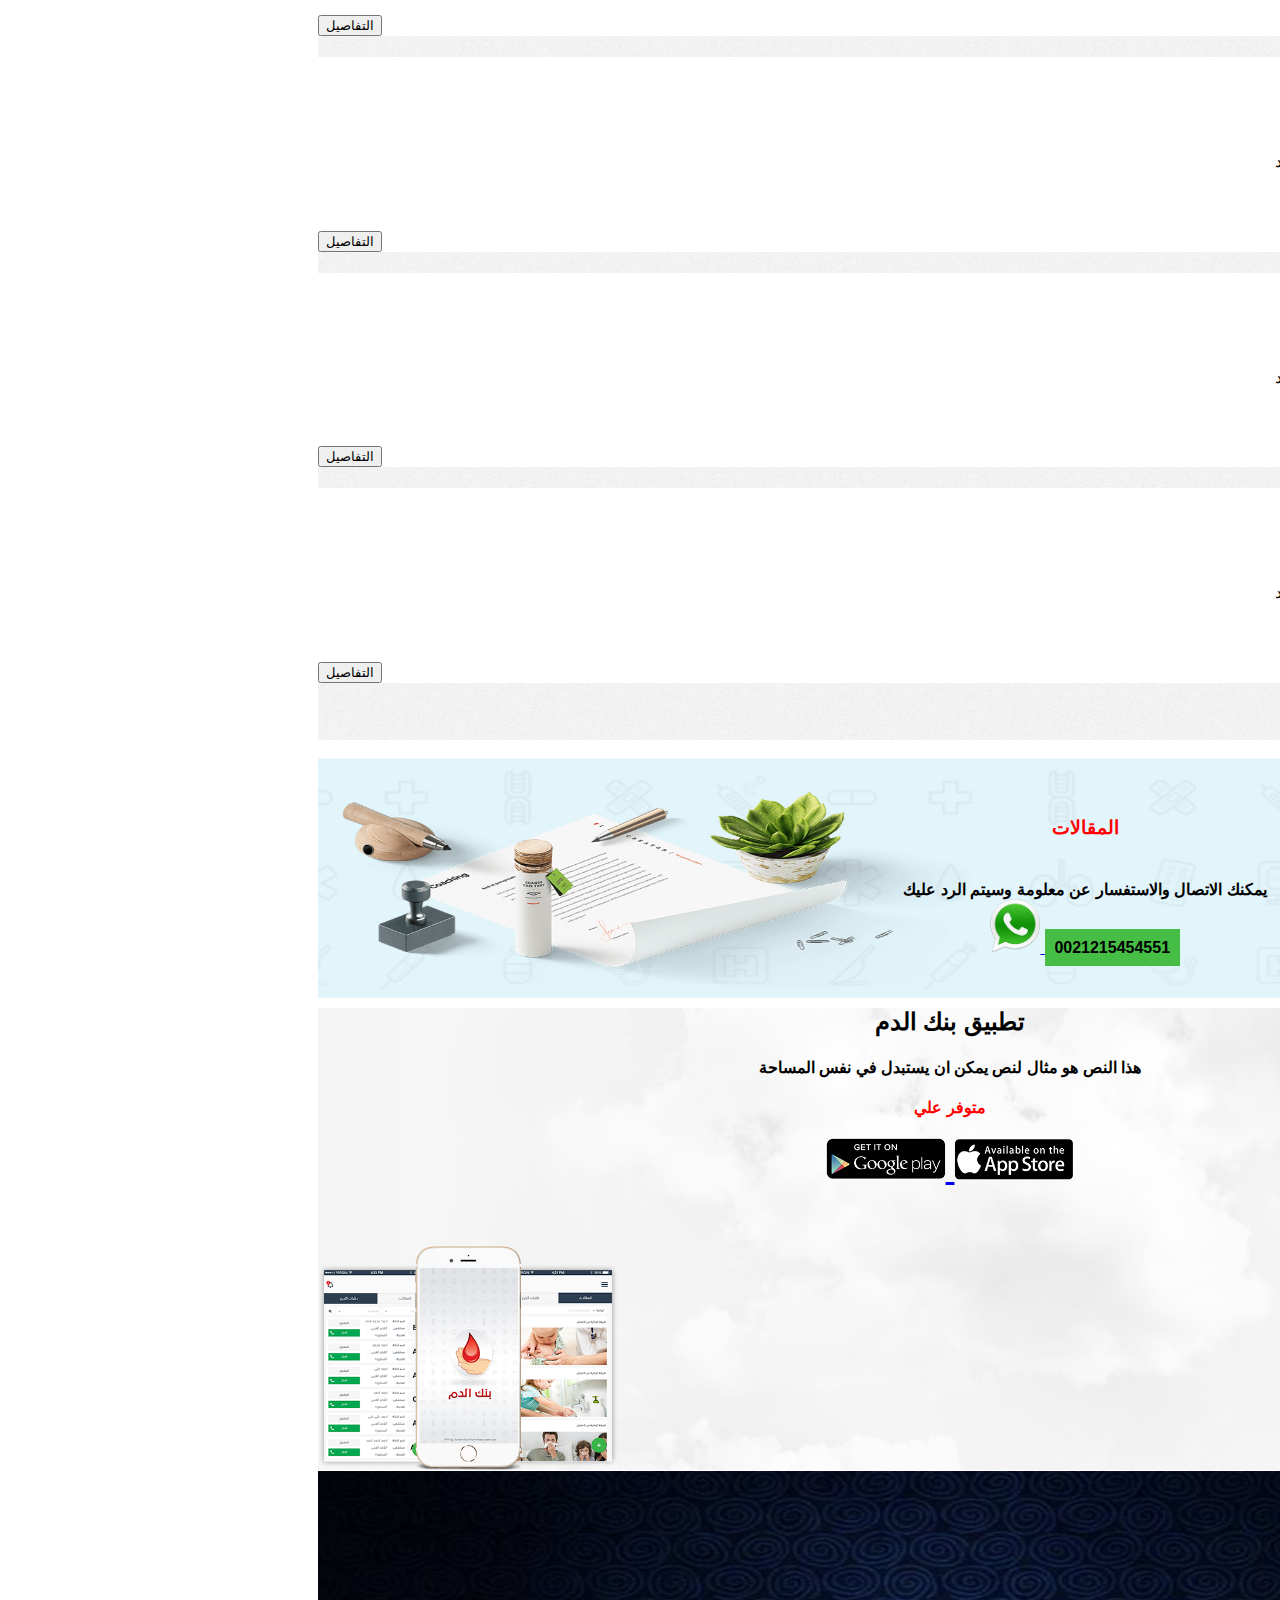
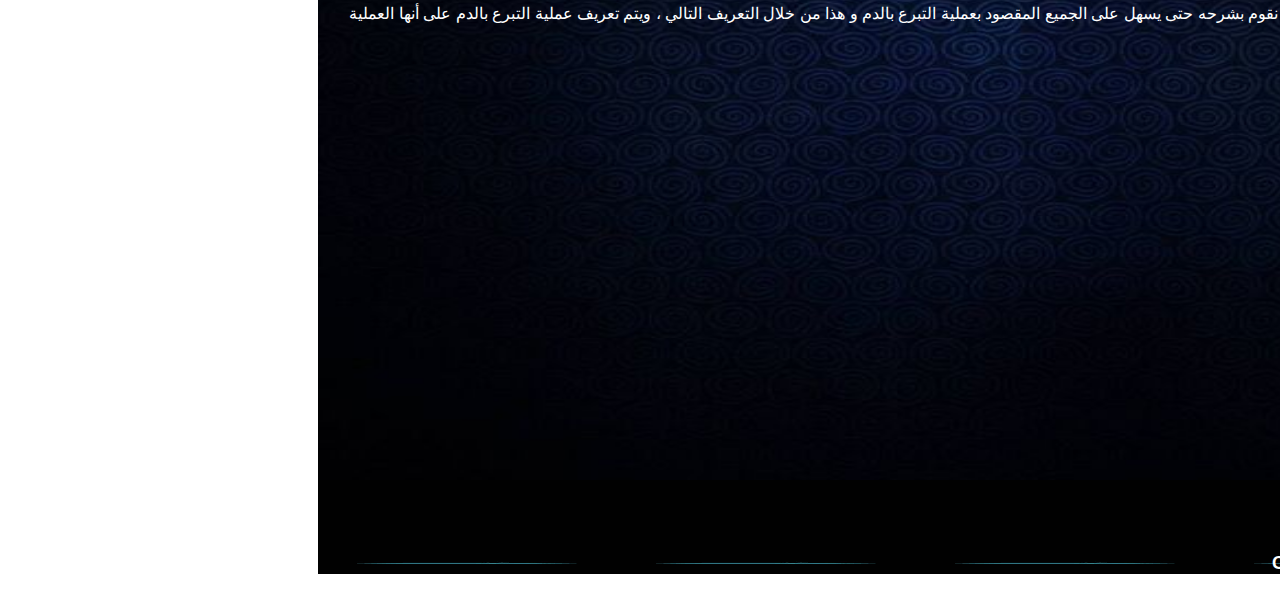
==== commit ca7bb7f5: "18 commit" ====
--- a/index.html
+++ b/index.html
@@ -65,7 +65,7 @@
               <a class="nav-link" href="index5.html">عن بنك الدم </a>
             </li>
             <li class="nav-item">
-              <a class="nav-link" href="#">طلبات التبرع</a>
+              <a class="nav-link" href="index6.html">طلبات التبرع</a>
             </li>
             <li class="nav-item">
               <a class="nav-link" href="index5.html">من نحن </a>
@@ -166,64 +166,92 @@
 
 
  </section>
-<!-- -->
+<!-- SELECT-->
 <section style="background: url('assets/imgs/subtle-pattern-1.jpg'); background-size: 100% 100%; background-repeat: no-repeat;" class="services">
 <div class="container">
   <div class="row">
     
-    <select class="service_selector form-control col-md-4 de" id="input_service_id" style="padding-top: 1px;" name="service_id"><option selected="selected" value="">اختر فصيلة الدم</option>
-     
-      <option value="3">O+</option>
-      <option value="3">O-</option>
-      <option value="3">b-</option>
-      <option value="3">O+</option>
-      <option value="3">O-</option>
-      <option value="3">b-</option>
-     
-     
-      
-    
-  
+    <select style=" width: 400px; border-radius: 10px ; border: 1px solid white; padding: 10px; margin-left: 10px; margin-bottom: 10px;">
+      <option value="">اختر فصيلة الدم </option>
+    
+      <option >O+</option>
+      <option >B+</option>
+      <option >B-</option>
+      <option >A+</option>
+      <option>A-</option>
+      <option >O-</option>
+    
   </select>
-  <select class="service_selector form-control col-md-4 de" id="input_service_id" style="padding-top: 1px;" name="service_id"><option selected="selected" value=""><h4>اختر المدينة</h4></option>
-      <option>Default select</option>
-    </select>
+  
+  <select style=" width: 400px; border-radius: 10px ; border: 1px solid white; padding: 10px; margin-left: 10px; margin-bottom: 10px;" >
+      <option value="">اختر المحافظه</option>
+      <option >الدقهليه</option>
+      <option >المنوفيه</option>
+      <option>القاهره</option>
+      <option>الجيزه</option>
+      <option >الدقهليه</option>
+      <option >المنوفيه</option>
+      <option>القاهره</option>
+      <option>الجيزه</option>
+      <option >كفر الشيخ</option>
+      <option >الشرقيه</option>   
+  </select>
+    <a style="color: black; w;" href="#" class="iconna"><i class="fas fa-search fa-2x"></i></a>
     
     <br>
     <br>
 
 
-    <div class="form-group gop col-md-11">
-      
-      <img style="width: 110px; margin-top: 10px;" src="assets/imgs/subtle-pattern-1.jpg" alt="..." class="rounded-circle">   
-      <a style="float: left; margin-top: 20px;"><button class="btn btn-primary btnw">التفاصيل </button></a> 
-      <span> الاسم : احمد محمد </span><br>
-  </div>
-  
-  <div class="form-group gop col-md-11">
-                       
-    <img style="width: 110px; margin-top: 10px;" src="assets/imgs/subtle-pattern-1.jpg" alt="..." class="rounded-circle">   
-    <a style="float: left; margin-top: 20px;"><button style="background-color: #394b5c;" class="btn btn-primary ">التفاصيل </button></a> 
-    <span> الاسم : احمد محمد </span><br>
-      
-  </div>
-  
-  <div class="form-group gop col-md-11">
-                       
-      
-    <img style="width: 110px; margin-top: 10px;" src="assets/imgs/subtle-pattern-1.jpg" alt="..." class="rounded-circle">   
-    <a style="float: left; margin-top: 20px;"><button class="btn btn-primary btnw">التفاصيل </button></a> 
-    <span> الاسم : احمد محمد </span><br>
-  </div>
-  
-  <div class="form-group gop col-md-11">
-    <img style="width: 110px; margin-top: 10px;" src="assets/imgs/subtle-pattern-1.jpg" alt="..." class="rounded-circle">   
-    <a style="float: left; margin-top: 20px;"><button class="btn btn-primary btnw">التفاصيل </button></a> 
-
-      <span> الاسم : احمد محمد </span><br>
-      
-  </div>
- 
+    <div class="form-group  col-md-11">
+      <a >
+      <nav aria-label="breadcrumb  ">
+        <ol style="background-color: white;" class="breadcrumb">
+            <img style="width: 110px; " src="assets/imgs/subtle-pattern-1.jpg" alt="..." class="rounded-circle">  
+            <span style="font-size: 16px; padding: 2px;">الاسم :احمد محمد احمد <br>المستشفي :القصر العيني <br> المدينة : المنصورة</span>
+            <div class="col-md-9">
+           <h4 style="text-align: left;"><button >التفاصيل </button></h4>
+            </div>
+        </ol>
+      </nav>
+      </a>
+  </div>
+  
+  <div class="form-group  col-md-11">
+      
+    <nav aria-label="breadcrumb  ">
+      <ol style="background-color: white;" class="breadcrumb">
+          <img style="width: 110px; " src="assets/imgs/subtle-pattern-1.jpg" alt="..." class="rounded-circle">  
+          <span>الاسم :احمد محمد احمد <br>المستشفي :القصر العيني <br> المدينة : المنصورة</span>
+          <div class="col-md-9">
+         <h4 style="text-align: left; color: #394c39; !important"><button >التفاصيل </button></h4>
+          </div>
+      </ol>
+    </nav>
+</div>
+  
+<div class="form-group  col-md-11">
+      
+  <nav aria-label="breadcrumb  ">
+    <ol style="background-color: white;" class="breadcrumb">
+        <img style="width: 110px; " src="assets/imgs/subtle-pattern-1.jpg" alt="..." class="rounded-circle">  
+        <span>الاسم :احمد محمد احمد <br>المستشفي :القصر العيني <br> المدينة : المنصورة</span>
+        <div class="col-md-9">
+      <a href="#"> <h4 style="text-align: left;"><button>التفاصيل </button></h4></a>
+        </div>
+    </ol>
+  </nav>
+</div>
+<div class="form-group  col-md-11">
+      
+  <nav aria-label="breadcrumb  ">
+    <ol style="background-color: white;" class="breadcrumb">
+        <img style="width: 110px; " src="assets/imgs/subtle-pattern-1.jpg" alt="..." class="rounded-circle">  
+        <span>الاسم :احمد محمد احمد <br>المستشفي :القصر العيني <br> المدينة : المنصورة</span>
+        <div class="col-md-9">
+       <h4 style="text-align: left;"><a><button>التفاصيل </button></a></h4>
+        </div>
+    </ol>
+  </nav>
 </div>
 <br>
 <br>
--- a/assets/css/style.css
+++ b/assets/css/style.css
@@ -185,4 +185,11 @@
   }
   .far{
       color: white;
+  }
+  .iconna{
+      font-size: 20px;
+      
+  }
+  .breadcrumb{
+    border-radius: 0px 60px 60px 0px;
   }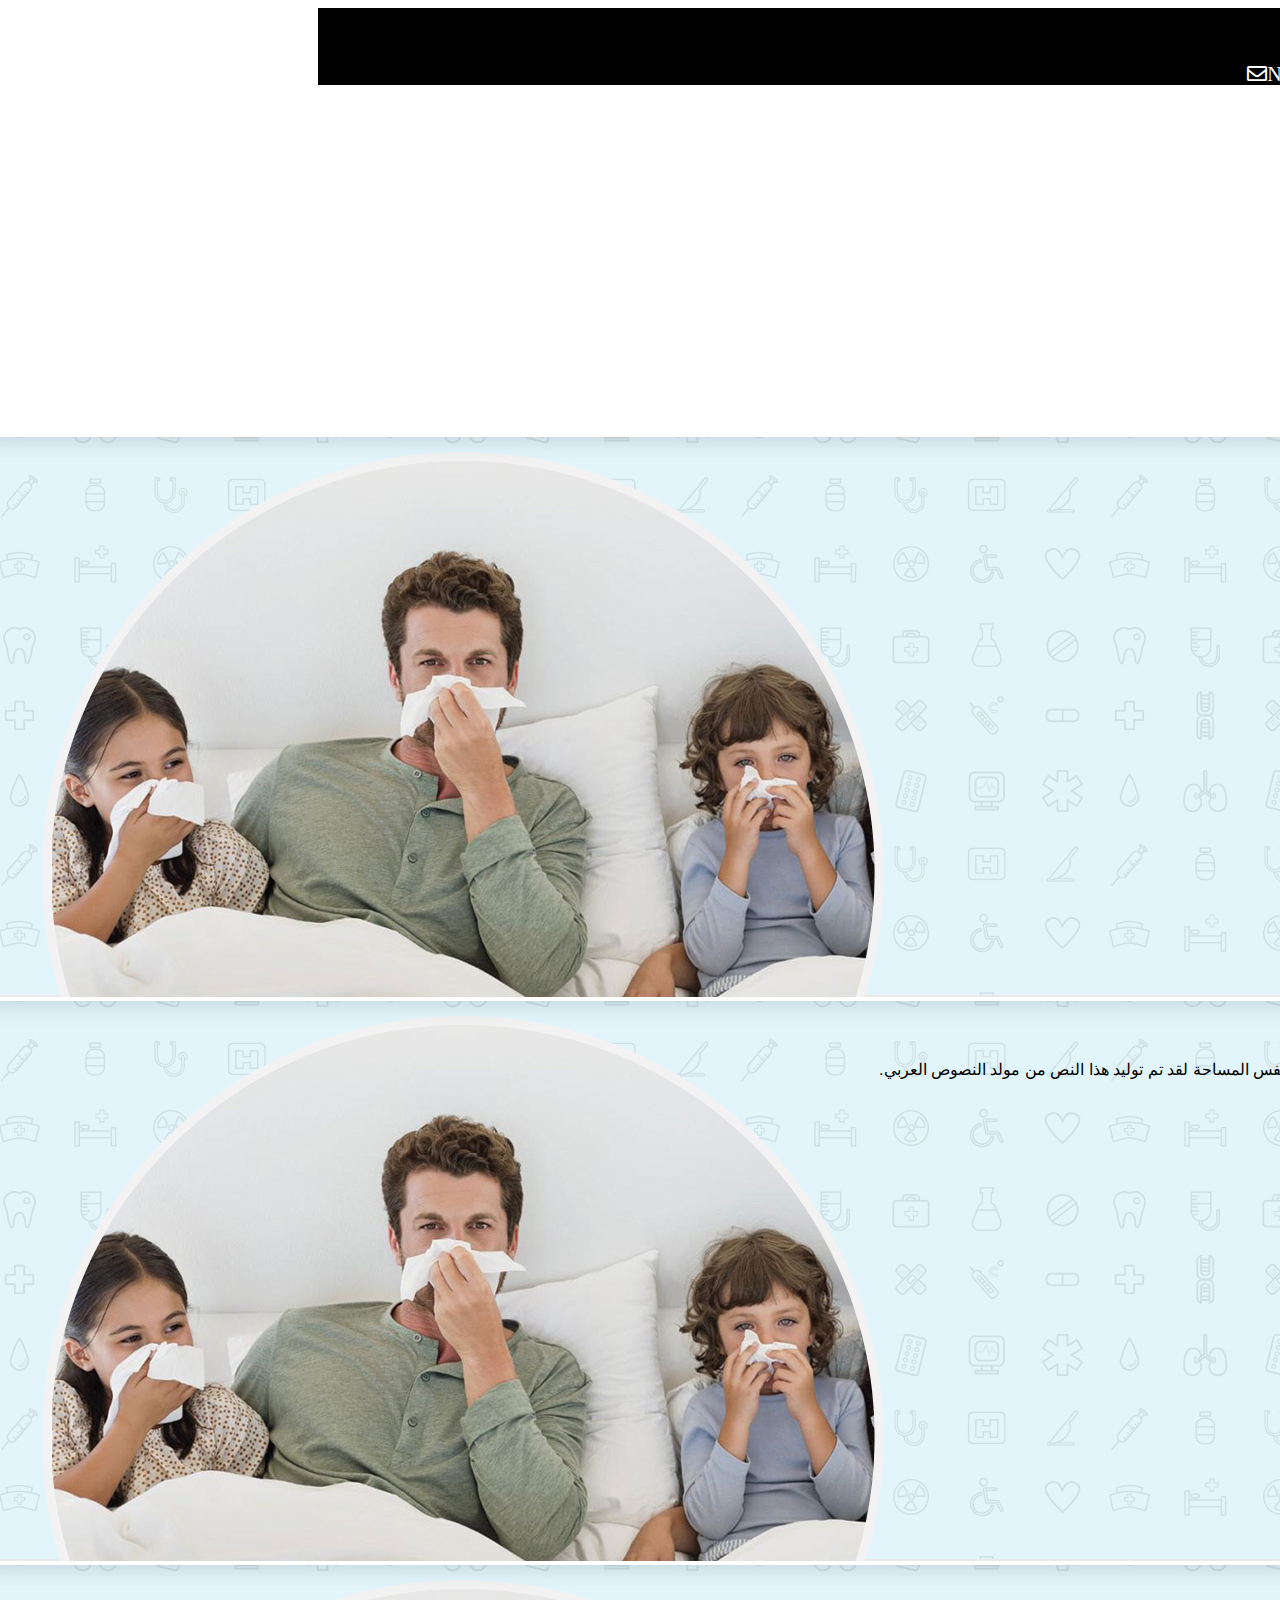
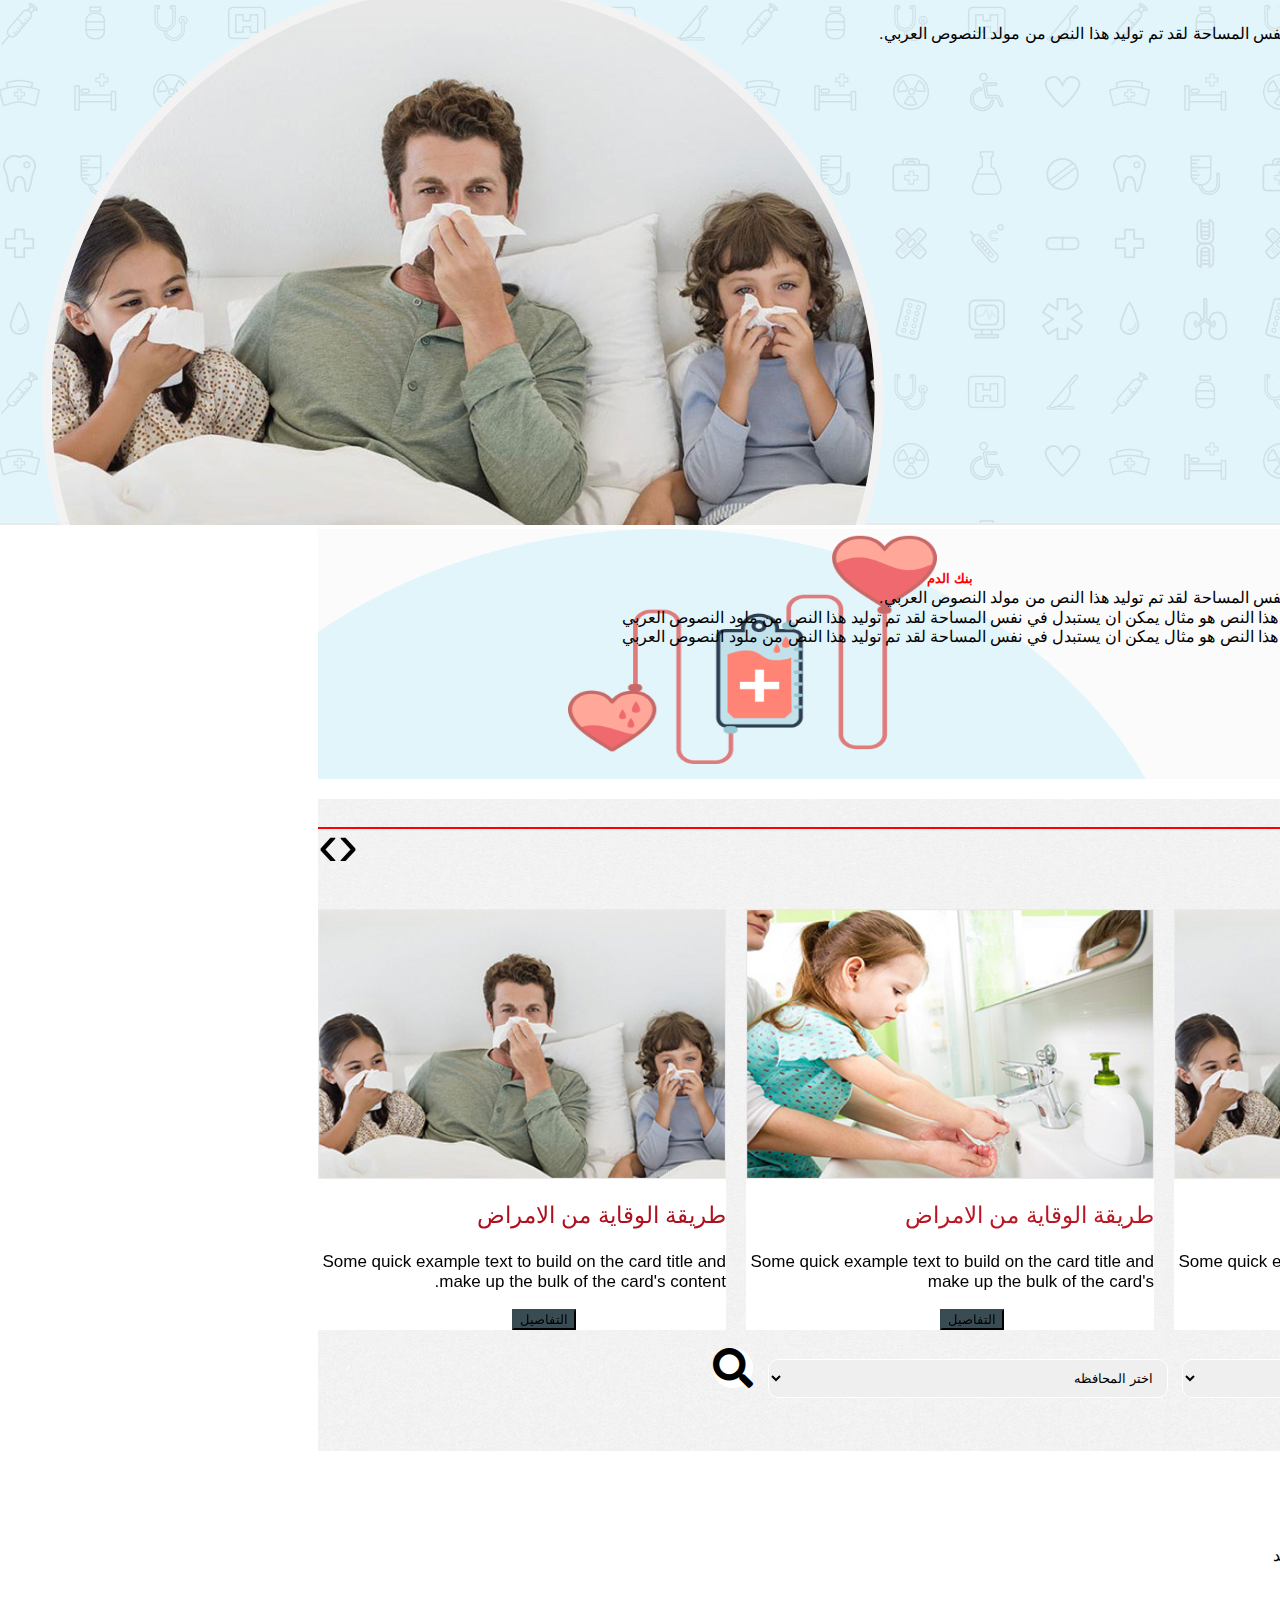
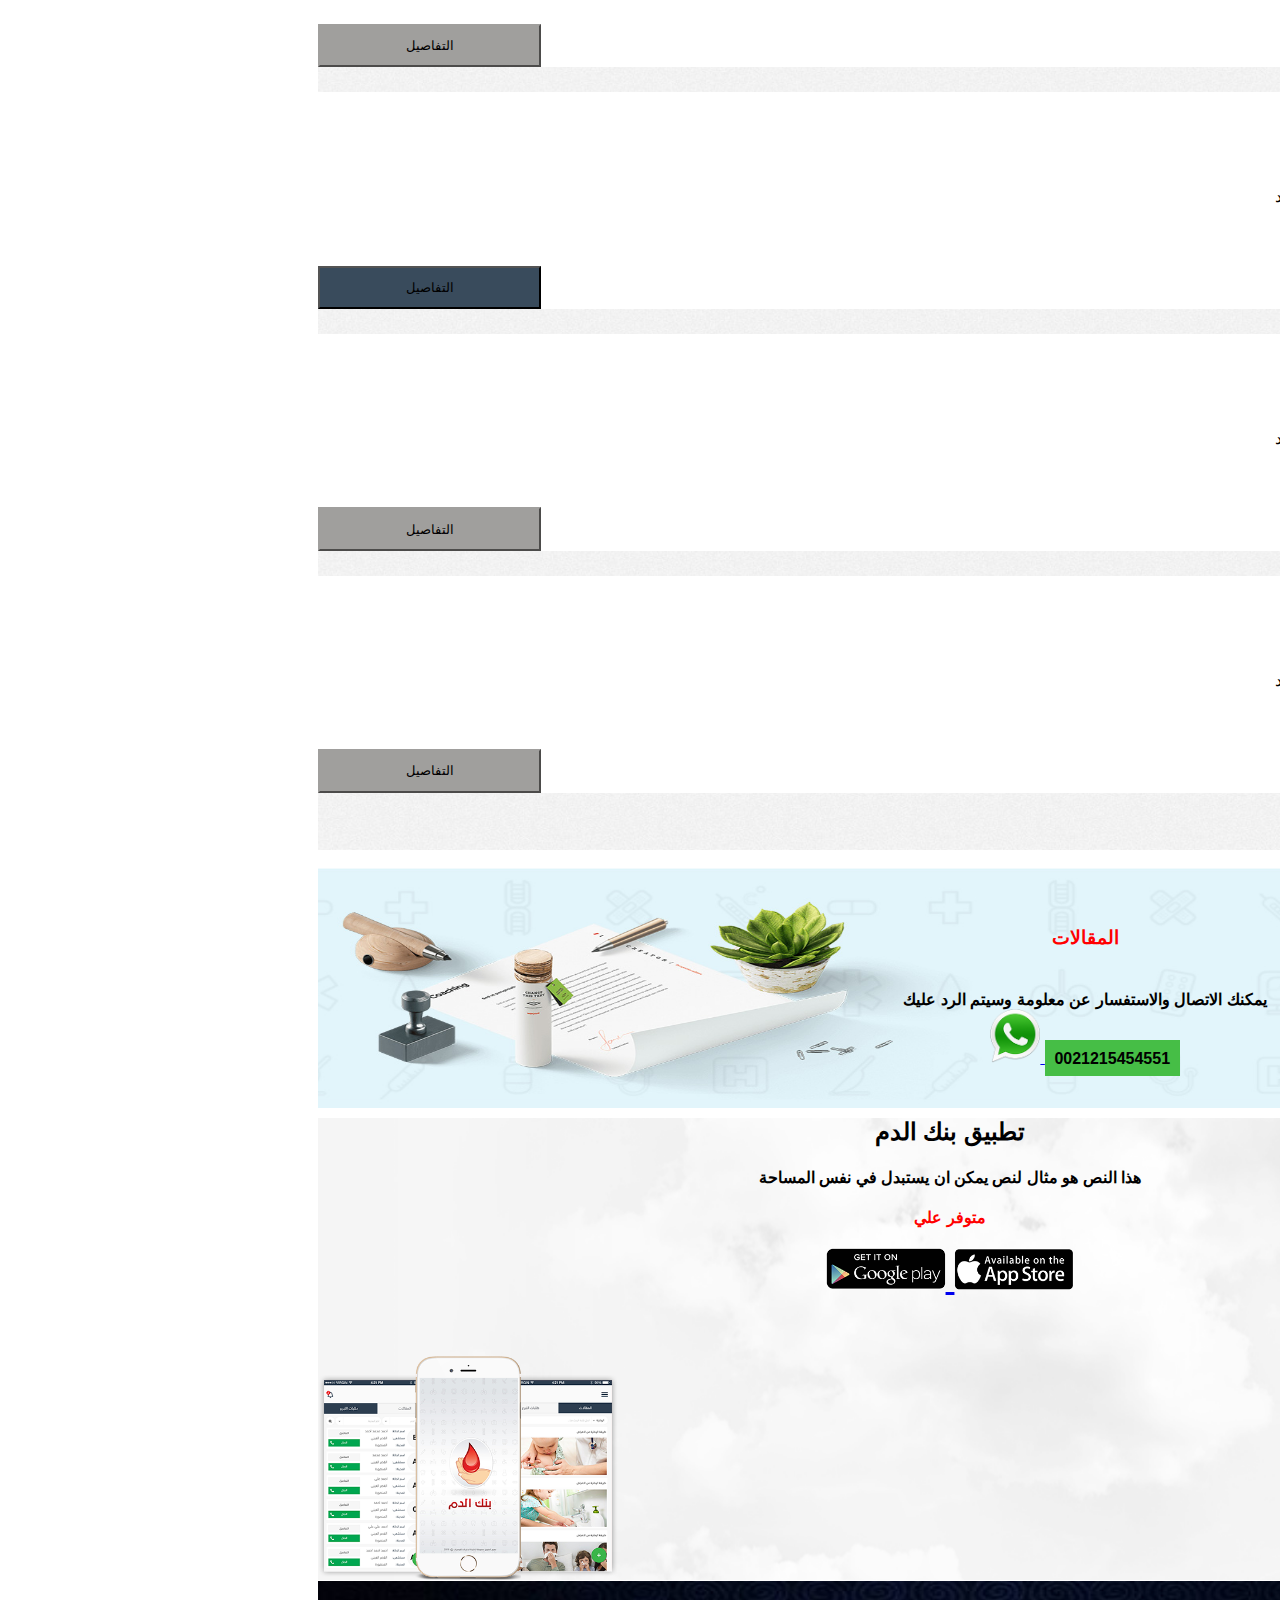
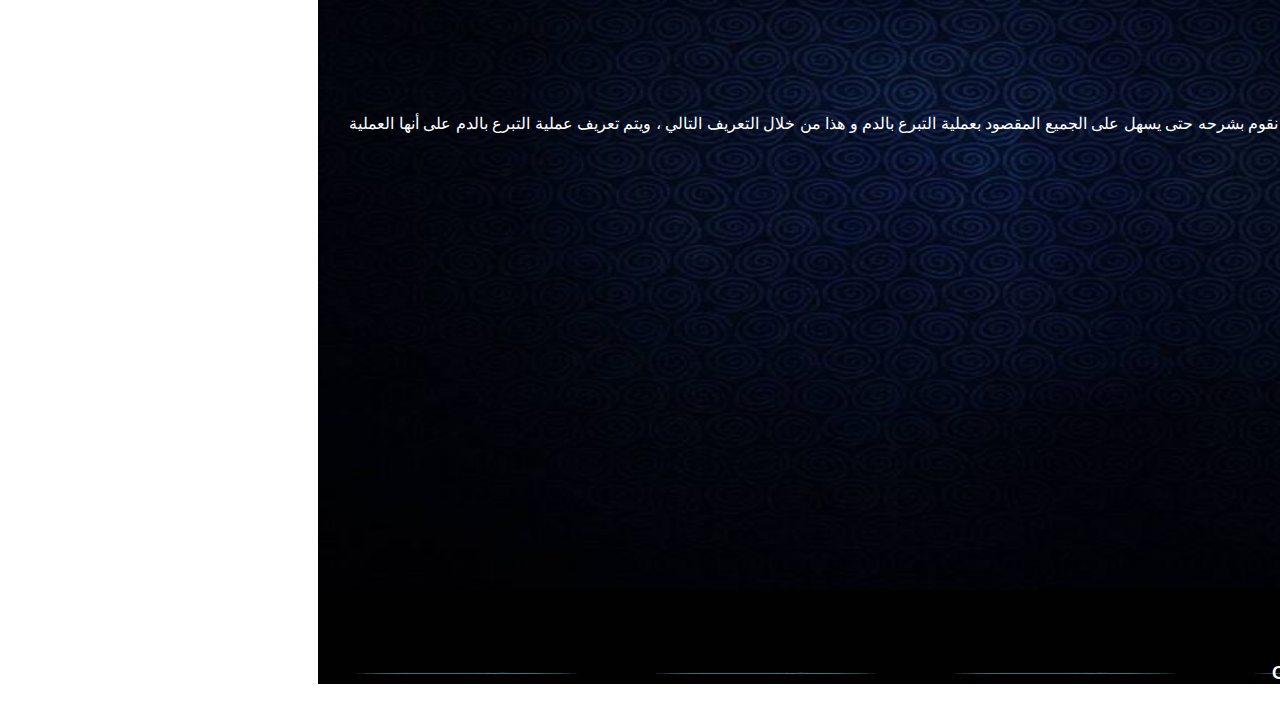
==== commit 13455a47: "19 commit" ====
--- a/index.html
+++ b/index.html
@@ -106,7 +106,7 @@
         <img src="assets/imgs/header.jpg" class="d-block w-100" alt="...">
         <div class="carousel-caption d-none d-md-block col-sm-3">
           <h5 style="color: rgb(216, 29, 29);">بنك الدم نمضي قدما لصحة افضل </h5>
-          <p style="color: black;">Nulla vitae elit libero, a pharetra augue mollis interdum.</p>
+          <p style="color: black;">هضا النص هو مثال لنص يمكن ان يستبدل  في نفس المساحة لقد تم توليد هذا النص من مولد النصوص العربي.</p>
           <a  href="index5.html"><button class="btn btn-primary btnnnn">المزيد</button></a>
         </div>
       </div>
@@ -114,7 +114,7 @@
         <img src="assets/imgs/header.jpg" class="d-block w-100" alt="...">
         <div class="carousel-caption d-none d-md-block col-sm-3">
           <h5 style="color: rgb(233, 34, 34);">بنك الدم نمضي قدما لصحة افضل </h5>
-          <p style="color: black;">Nulla vitae elit libero, a pharetra augue mollis interdum.</p>
+          <p style="color: black;">هضا النص هو مثال لنص يمكن ان يستبدل  في نفس المساحة لقد تم توليد هذا النص من مولد النصوص العربي.</p>
           <a  href="index5.html"><button class="btn btn-primary btnnnn">المزيد</button></a>
         </div>
       </div>
@@ -122,7 +122,7 @@
         <img src="assets/imgs/header.jpg" class="d-block w-100" alt="...">
         <div class="carousel-caption d-none d-md-block col-sm-3">
           <h5 style="color: rgb(221, 32, 32);">بنك الدم نمضي قدما لصحة افضل </h5>
-          <p style="color: black;">Nulla vitae elit libero, a pharetra augue mollis interdum.</p>
+          <p style="color: black;">هضا النص هو مثال لنص يمكن ان يستبدل  في نفس المساحة لقد تم توليد هذا النص من مولد النصوص العربي.</p>
           <a  href="index5.html"><button class="btn btn-primary btnnnn">المزيد</button></a>
         </div>
       </div>
@@ -209,8 +209,8 @@
             <img style="width: 110px; " src="assets/imgs/subtle-pattern-1.jpg" alt="..." class="rounded-circle">  
             <span style="font-size: 16px; padding: 2px;">الاسم :احمد محمد احمد <br>المستشفي :القصر العيني <br> المدينة : المنصورة</span>
             <div class="col-md-9">
-           <h4 style="text-align: left;"><button >التفاصيل </button></h4>
-            </div>
+              <h4 style="text-align: left; "><button class="btn btn-primary coo">التفاصيل </button></h4>
+            
         </ol>
       </nav>
       </a>
@@ -223,7 +223,7 @@
           <img style="width: 110px; " src="assets/imgs/subtle-pattern-1.jpg" alt="..." class="rounded-circle">  
           <span>الاسم :احمد محمد احمد <br>المستشفي :القصر العيني <br> المدينة : المنصورة</span>
           <div class="col-md-9">
-         <h4 style="text-align: left; color: #394c39; !important"><button >التفاصيل </button></h4>
+         <h4 style="text-align: left; "><button class="btn btn-primary cop">التفاصيل </button></h4>
           </div>
       </ol>
     </nav>
@@ -236,7 +236,7 @@
         <img style="width: 110px; " src="assets/imgs/subtle-pattern-1.jpg" alt="..." class="rounded-circle">  
         <span>الاسم :احمد محمد احمد <br>المستشفي :القصر العيني <br> المدينة : المنصورة</span>
         <div class="col-md-9">
-      <a href="#"> <h4 style="text-align: left;"><button>التفاصيل </button></h4></a>
+          <h4 style="text-align: left; "><button class="btn btn-primary coo">التفاصيل </button></h4>
         </div>
     </ol>
   </nav>
@@ -248,7 +248,7 @@
         <img style="width: 110px; " src="assets/imgs/subtle-pattern-1.jpg" alt="..." class="rounded-circle">  
         <span>الاسم :احمد محمد احمد <br>المستشفي :القصر العيني <br> المدينة : المنصورة</span>
         <div class="col-md-9">
-       <h4 style="text-align: left;"><a><button>التفاصيل </button></a></h4>
+          <h4 style="text-align: left; "><button class="btn btn-primary coo">التفاصيل </button></h4>
         </div>
     </ol>
   </nav>
--- a/assets/css/style.css
+++ b/assets/css/style.css
@@ -192,4 +192,17 @@
   }
   .breadcrumb{
     border-radius: 0px 60px 60px 0px;
-  }+    margin-top: 25px;
+  }
+  .cop{
+      background-color: #394b5c;
+      padding: 1% 7%;
+  }
+  .coo{
+      background-color: rgb(160, 159, 157);
+      padding: 1% 7%;
+      border-color: rgb(160, 159, 157) ;
+  }
+.coo:hover{
+    background-color:  rgb(160, 159, 157);
+}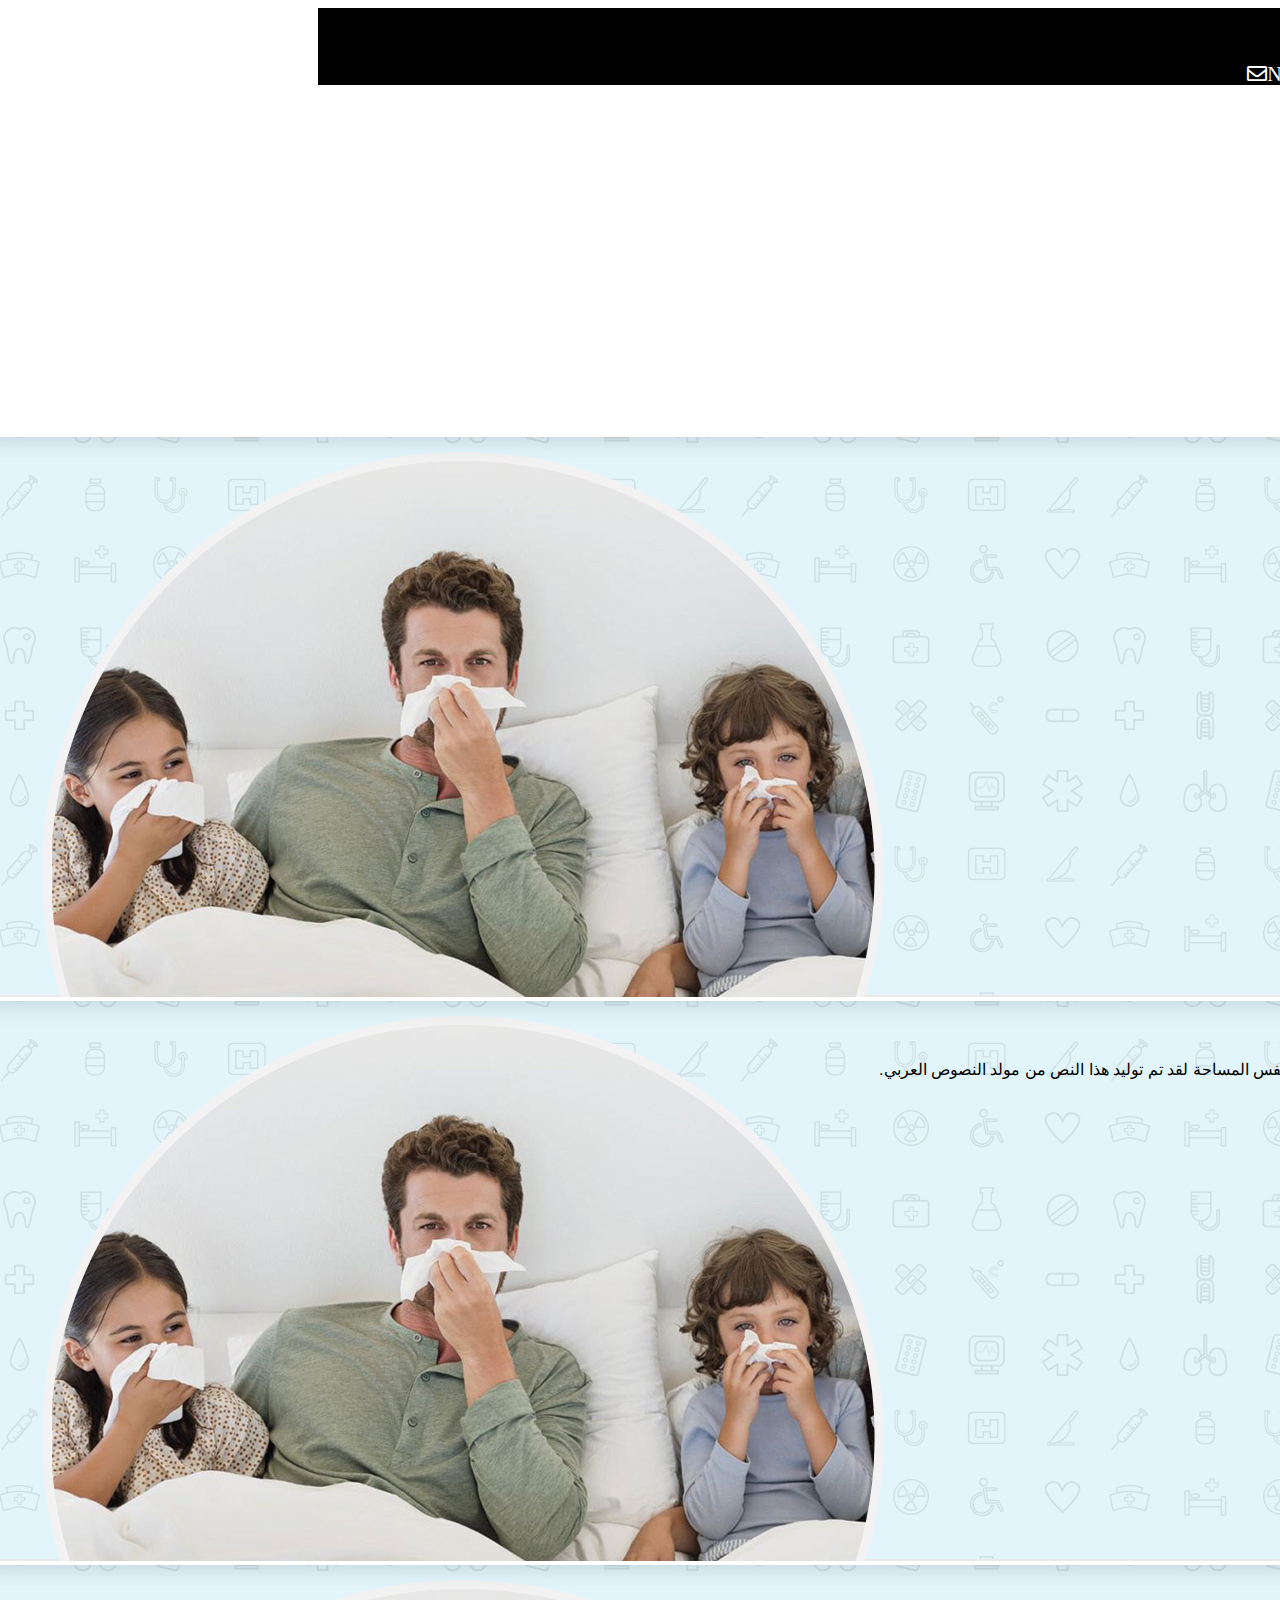
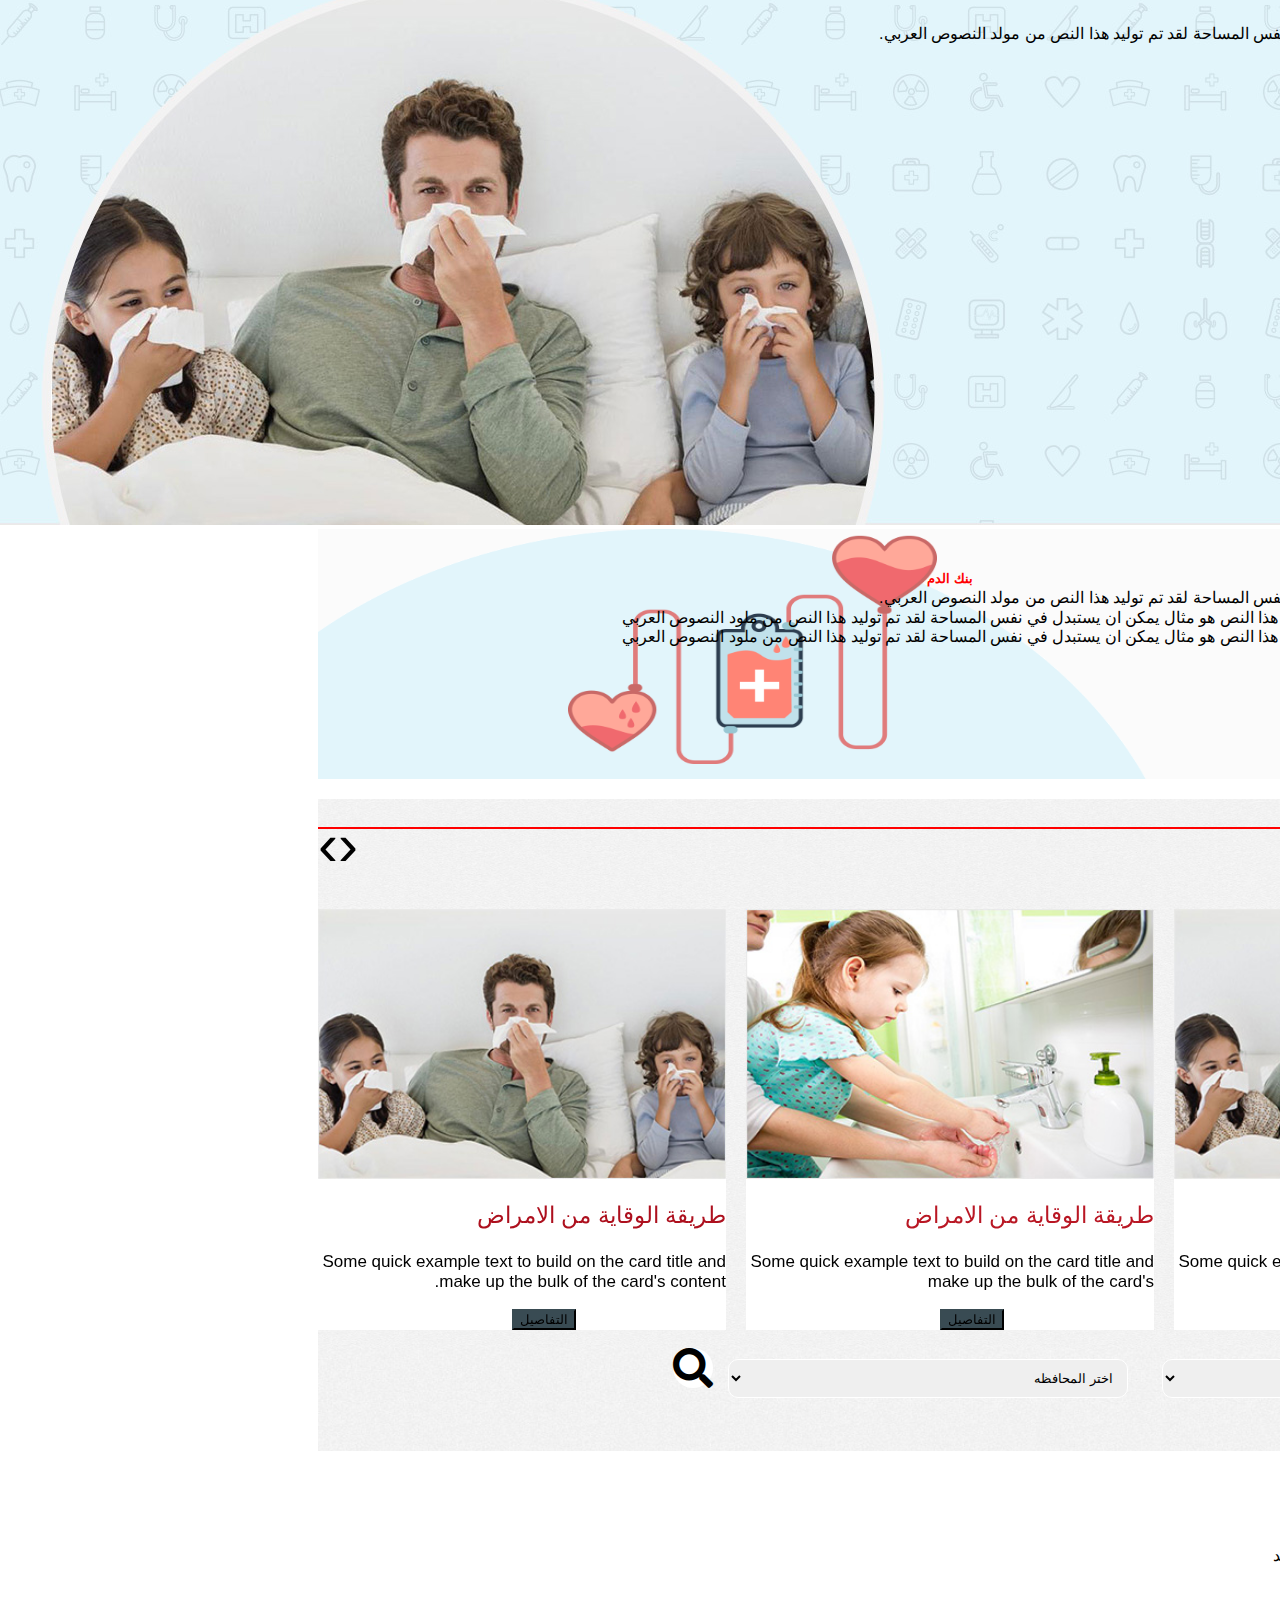
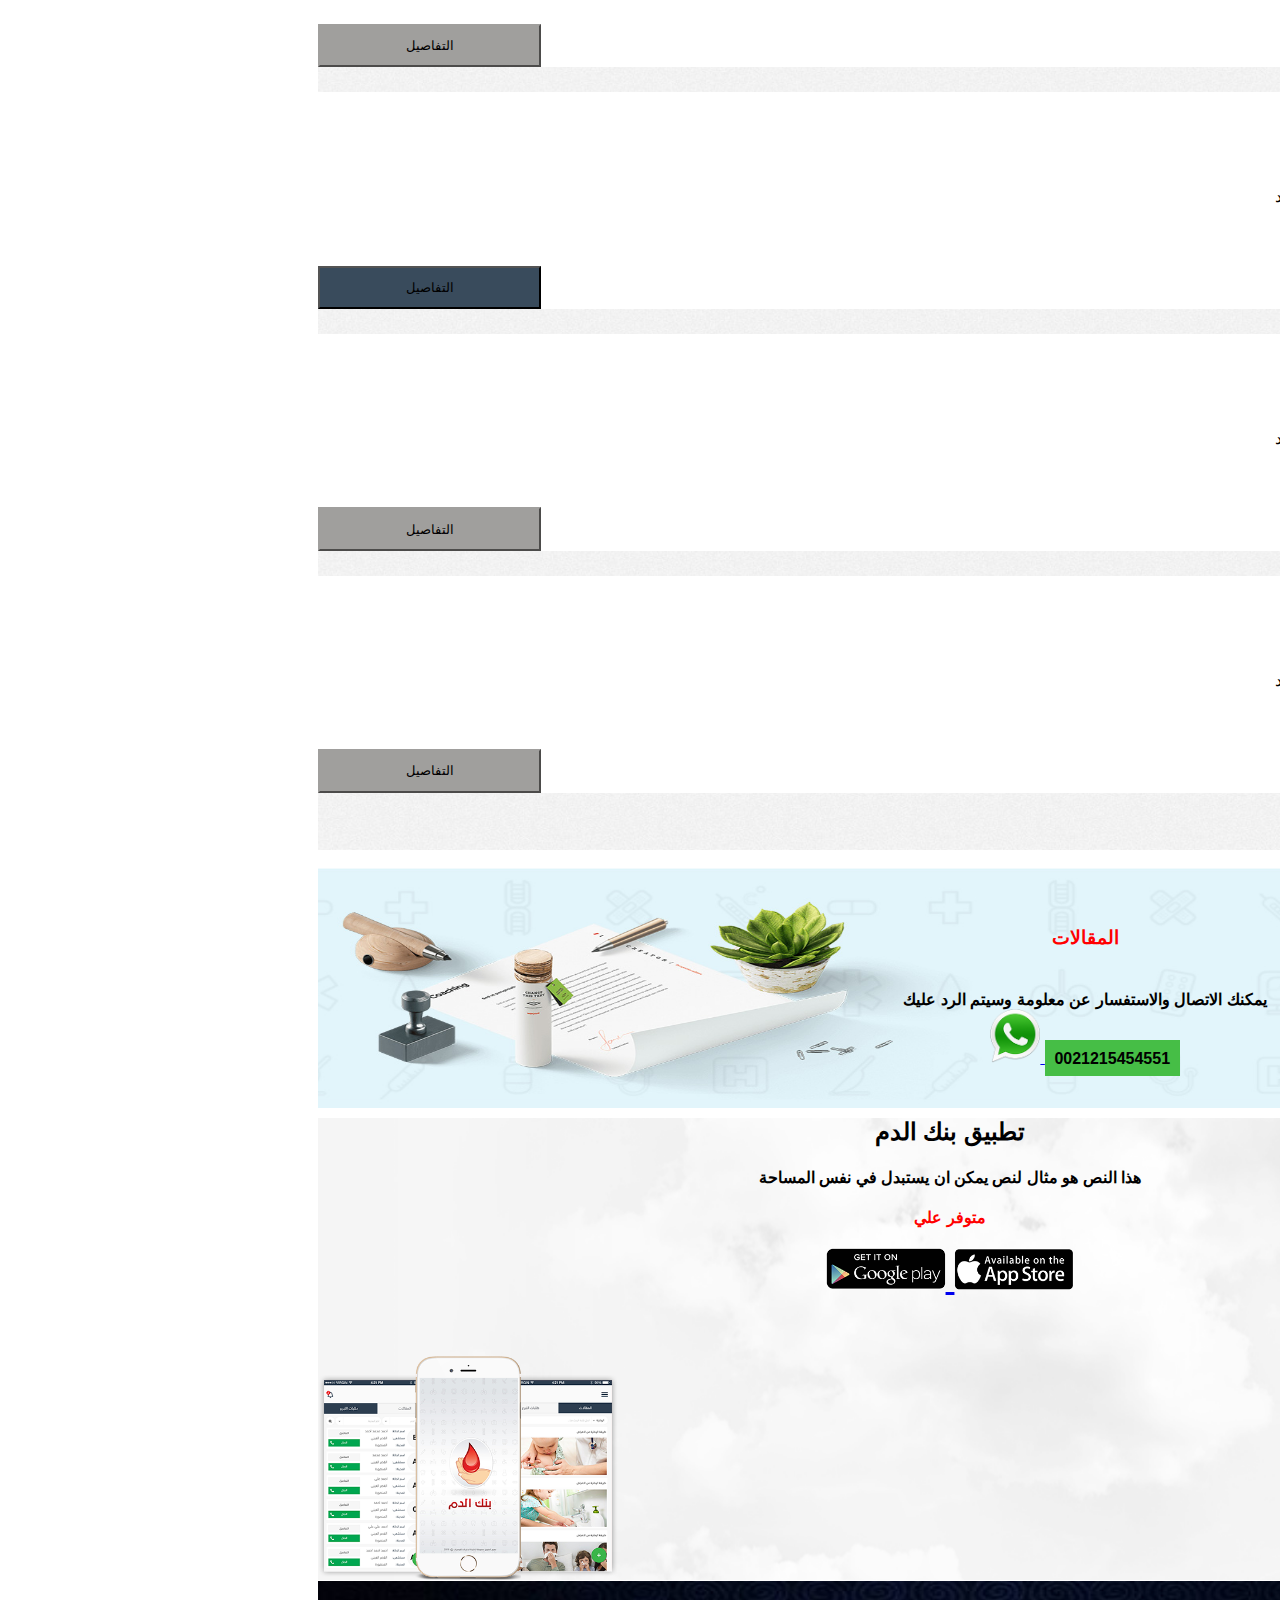
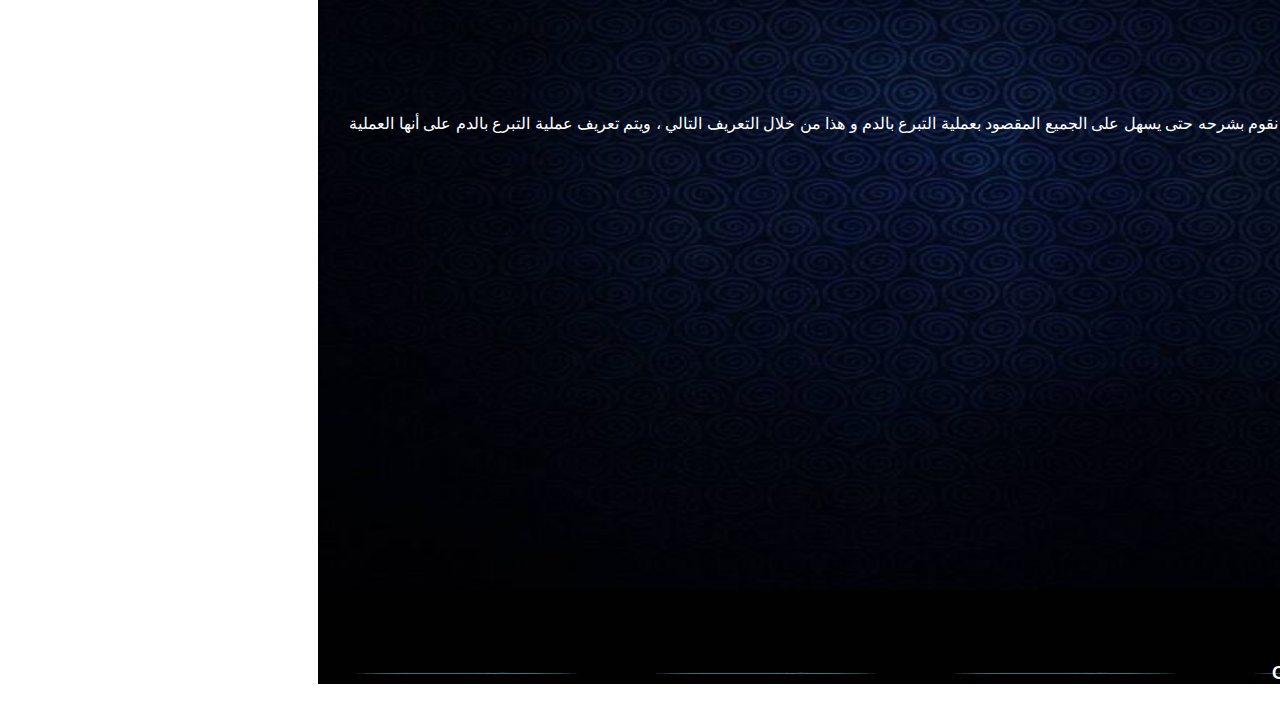
==== commit dea416ac: "20commit" ====
--- a/index.html
+++ b/index.html
@@ -171,7 +171,7 @@
 <div class="container">
   <div class="row">
     
-    <select style=" width: 400px; border-radius: 10px ; border: 1px solid white; padding: 10px; margin-left: 10px; margin-bottom: 10px;">
+    <select style=" width: 400px; border-radius: 10px ; border: 1px solid white; padding: 10px; margin-left: 10px; margin-bottom: 10px; margin-right: 20px;">
       <option value="">اختر فصيلة الدم </option>
     
       <option >O+</option>
@@ -183,7 +183,7 @@
     
   </select>
   
-  <select style=" width: 400px; border-radius: 10px ; border: 1px solid white; padding: 10px; margin-left: 10px; margin-bottom: 10px;" >
+  <select style=" width: 400px; border-radius: 10px ; border: 1px solid white; padding: 10px; margin-left: 10px; margin-bottom: 10px; margin-right: 20px;  " >
       <option value="">اختر المحافظه</option>
       <option >الدقهليه</option>
       <option >المنوفيه</option>
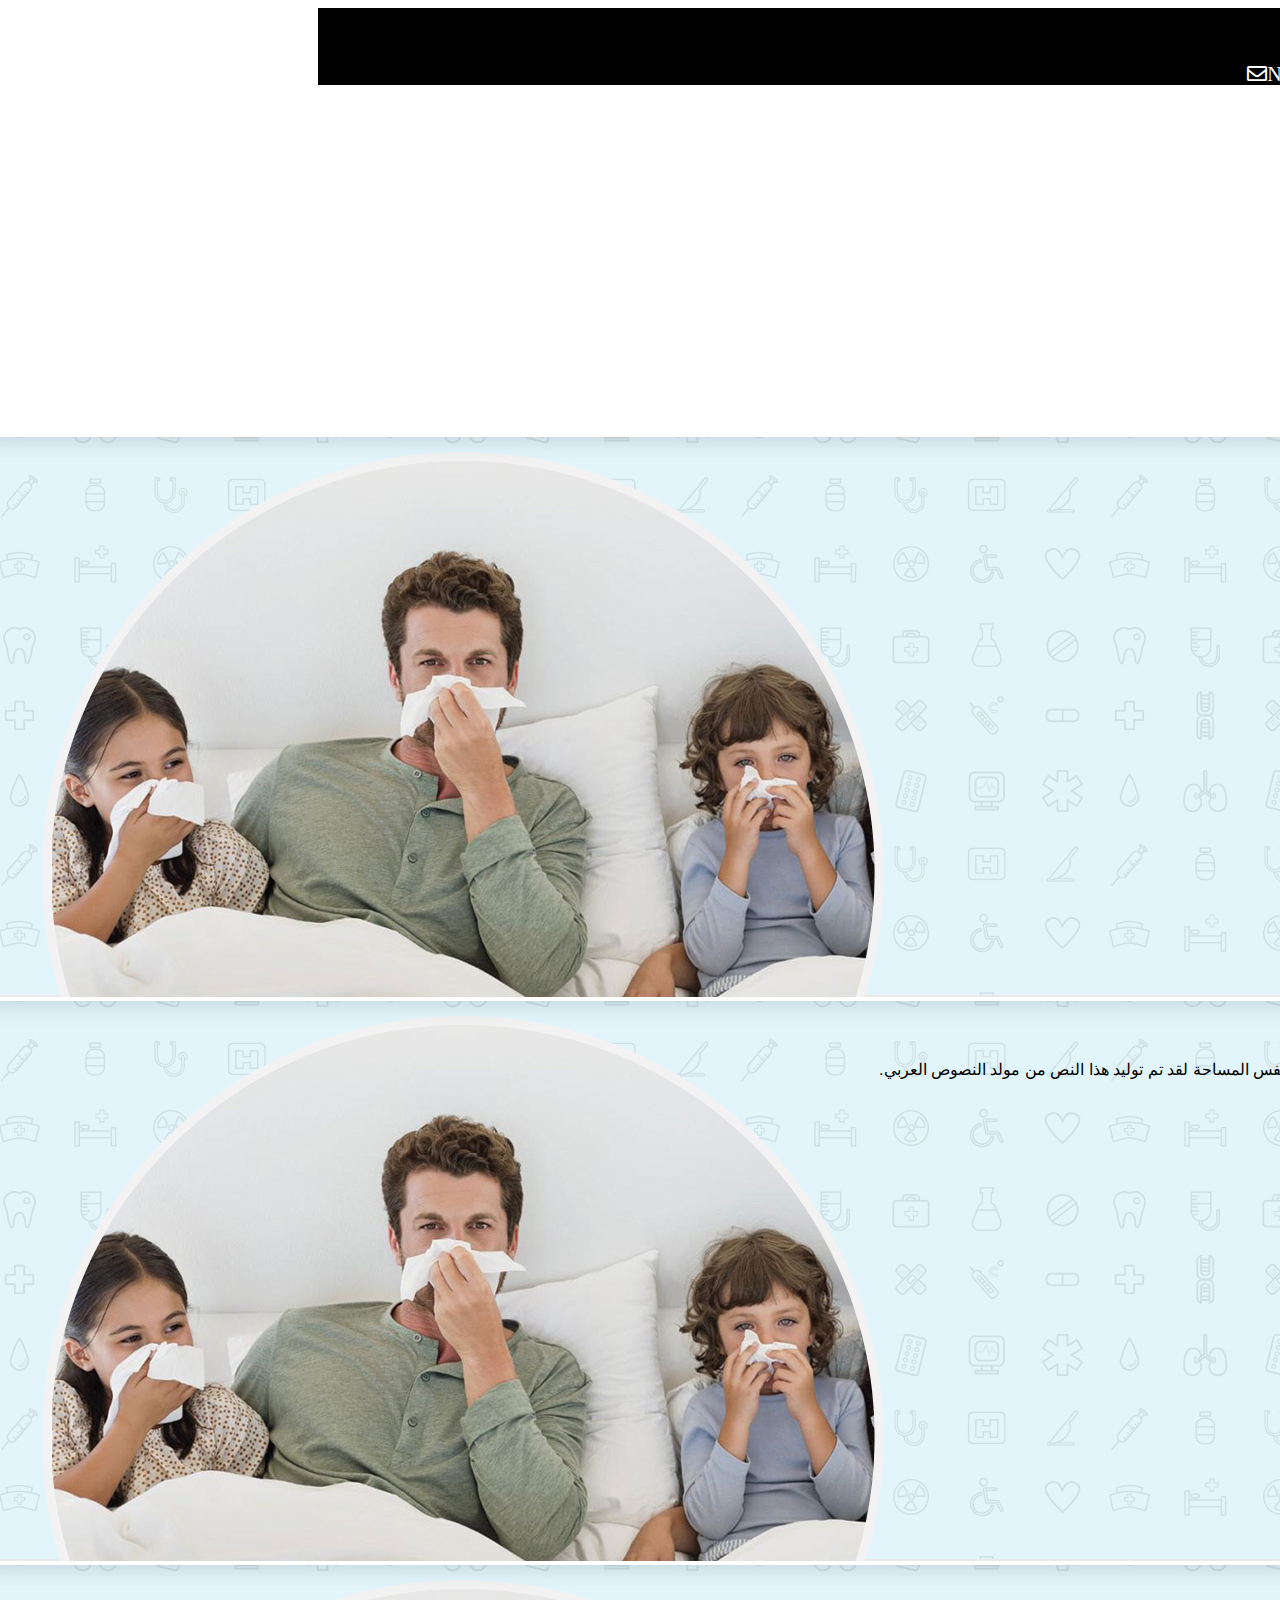
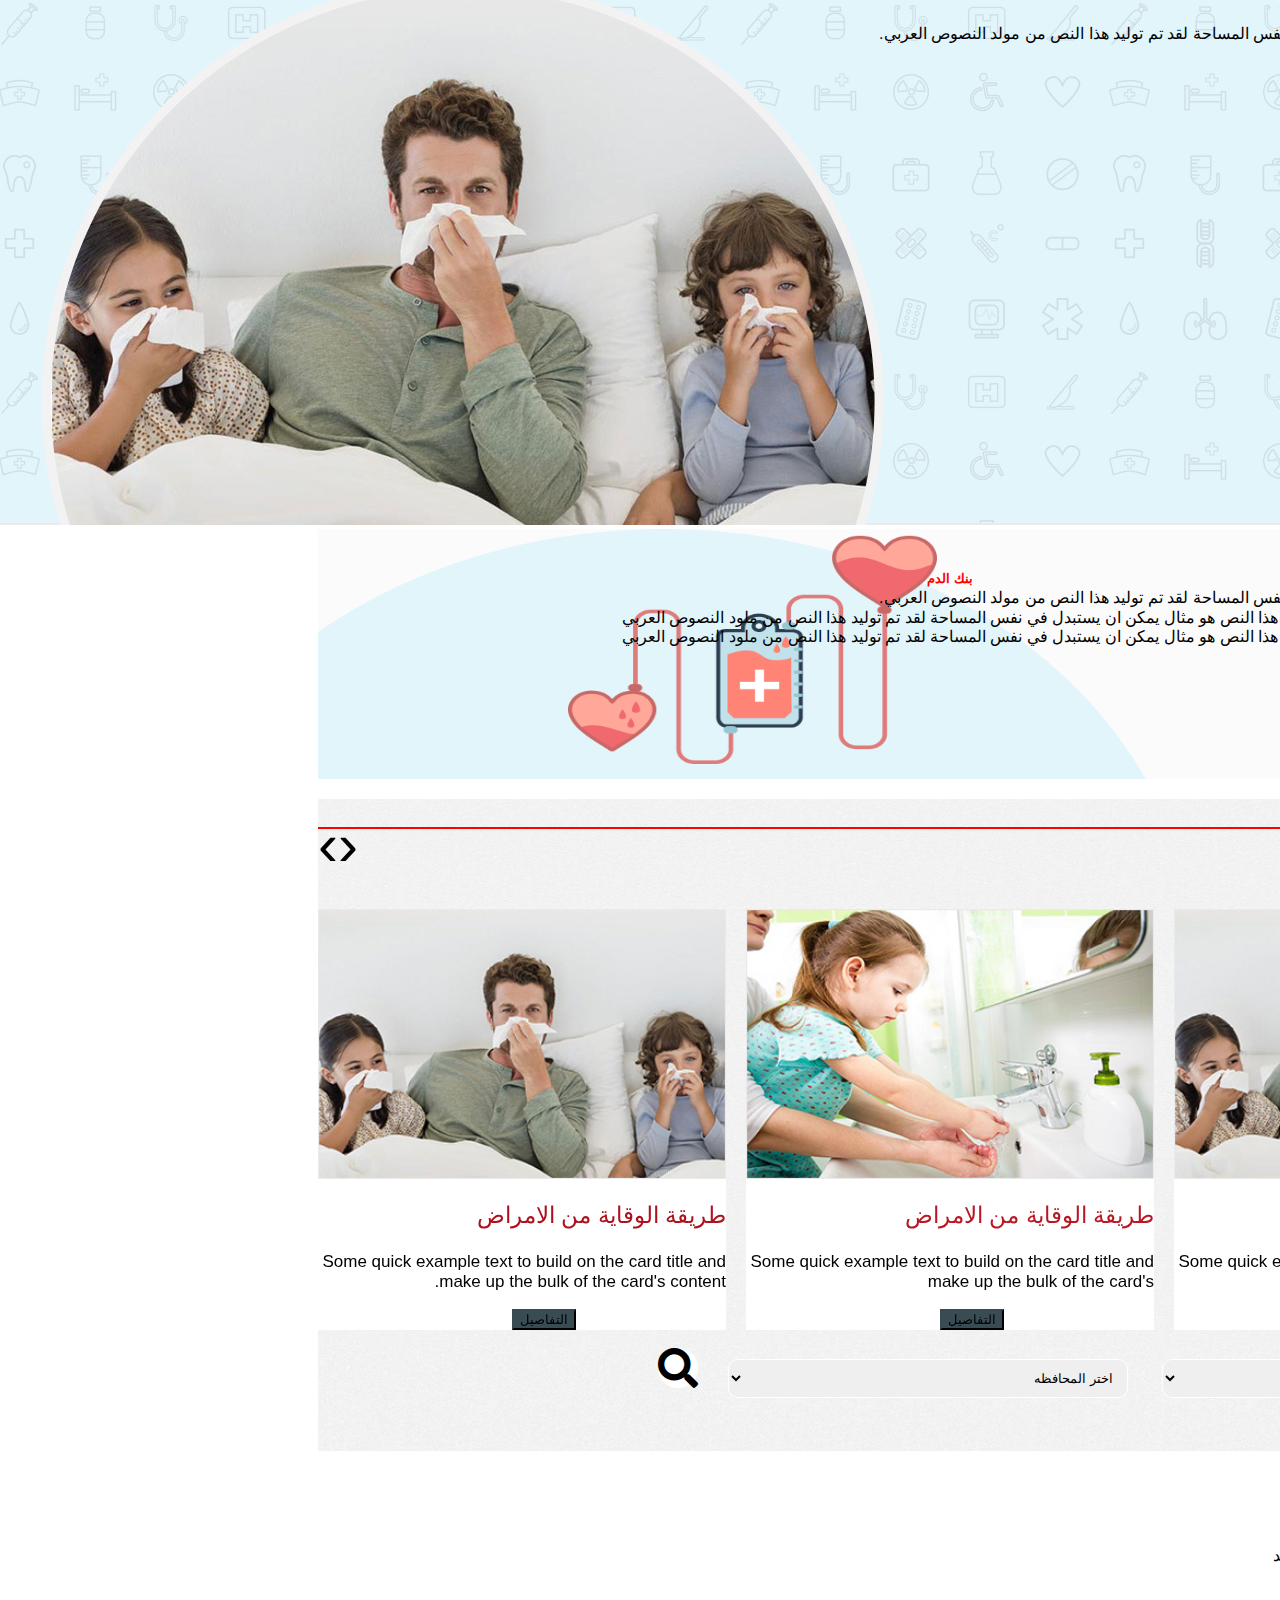
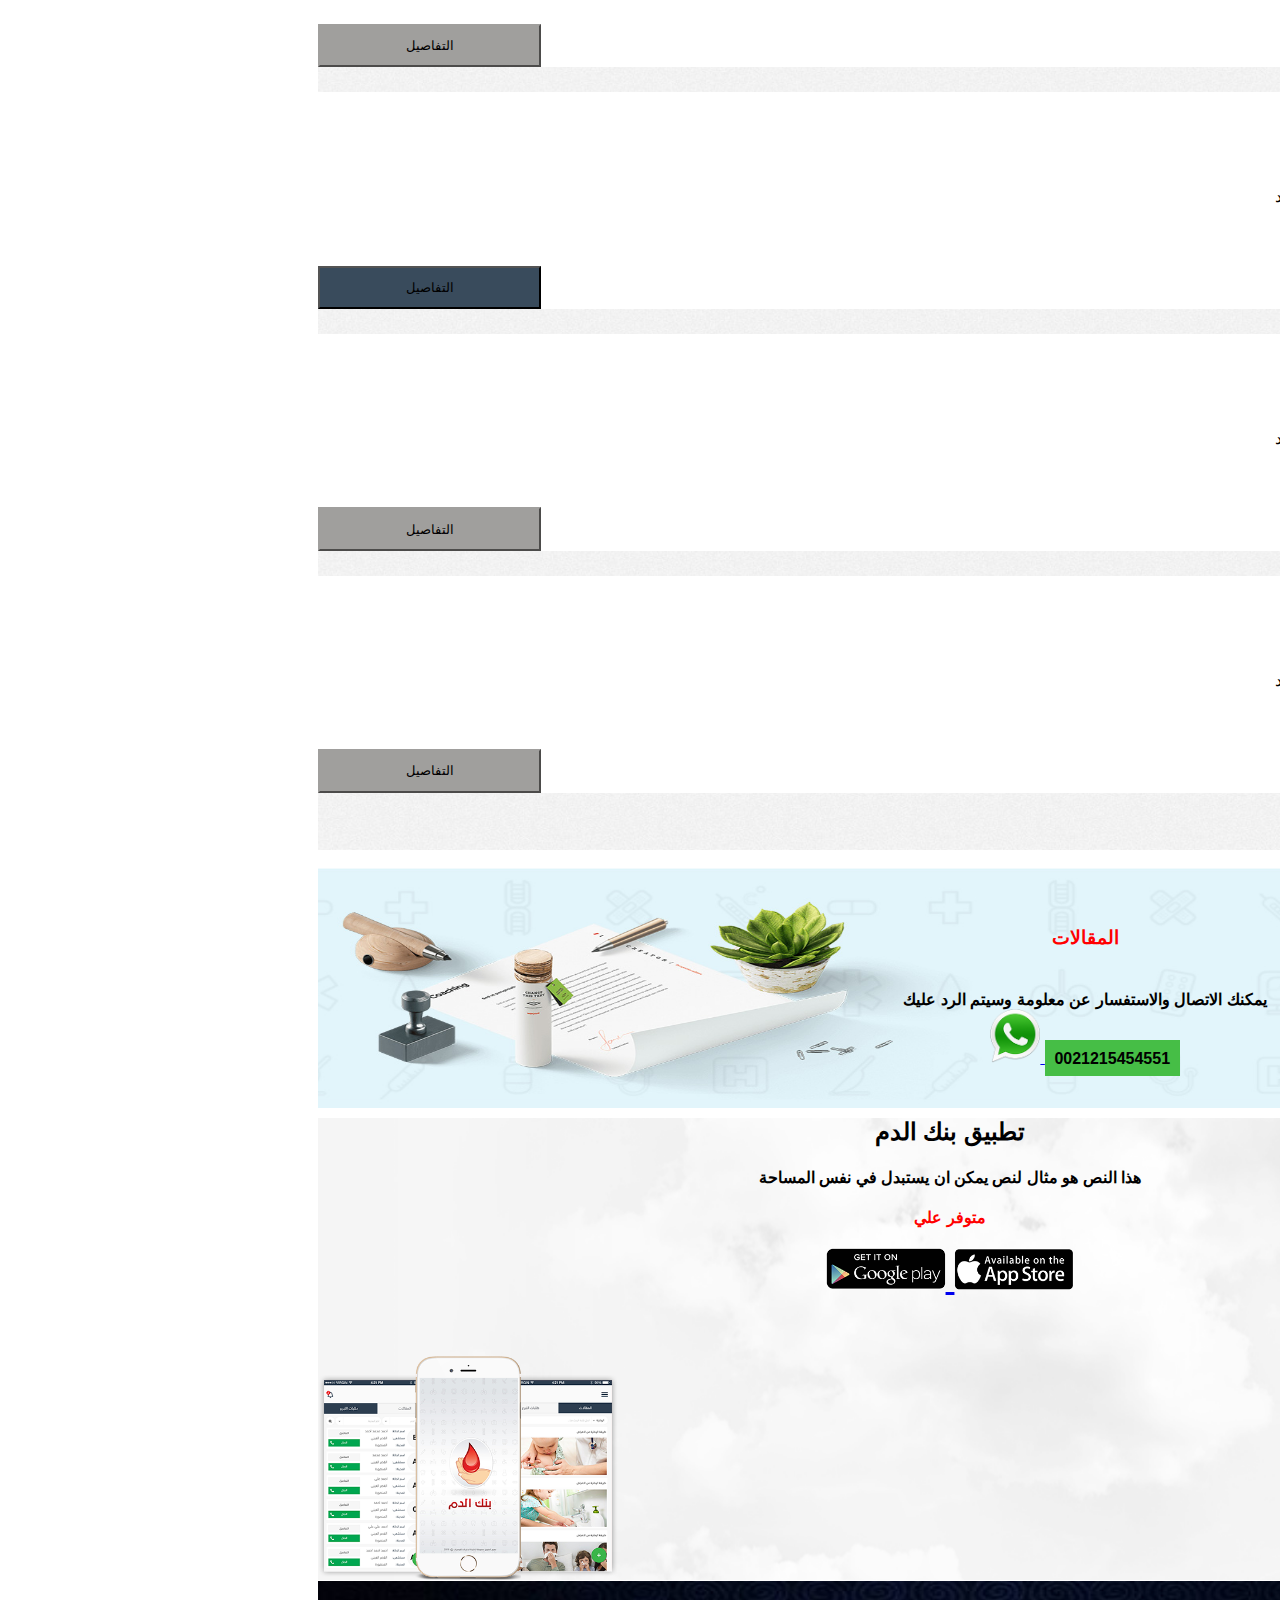
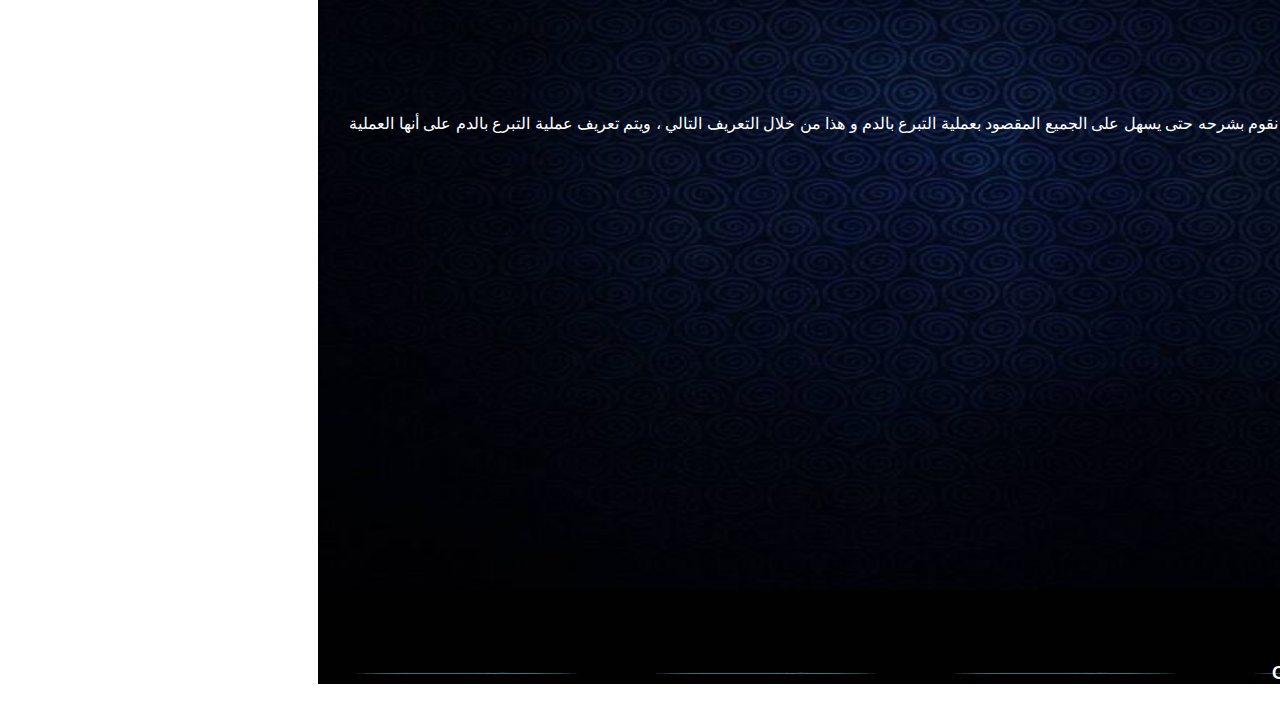
==== commit 11f3648e: "21 commit" ====
--- a/index.html
+++ b/index.html
@@ -196,7 +196,7 @@
       <option >كفر الشيخ</option>
       <option >الشرقيه</option>   
   </select>
-    <a style="color: black; w;" href="#" class="iconna"><i class="fas fa-search fa-2x"></i></a>
+    <a style="color: black; margin-right: 15px;" href="#" class="iconna"><i class="fas fa-search fa-2x"></i></a>
     
     <br>
     <br>
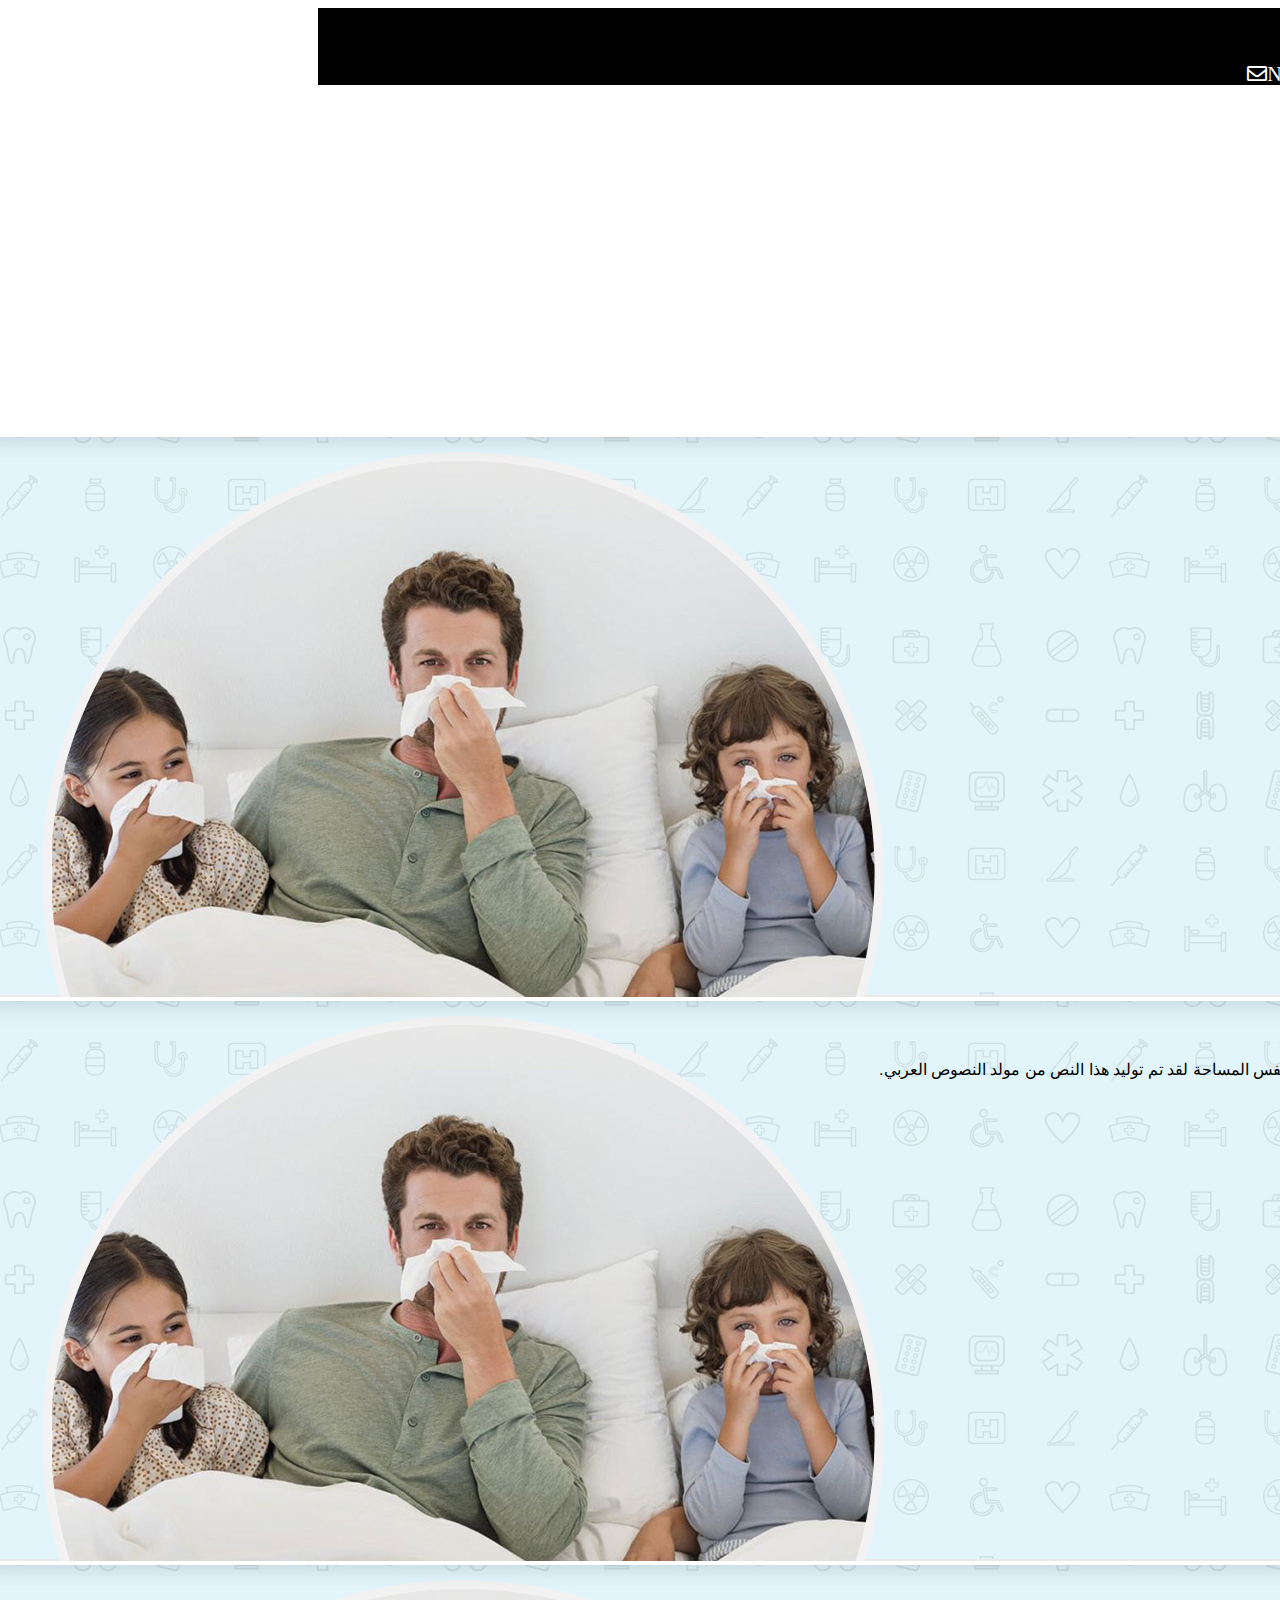
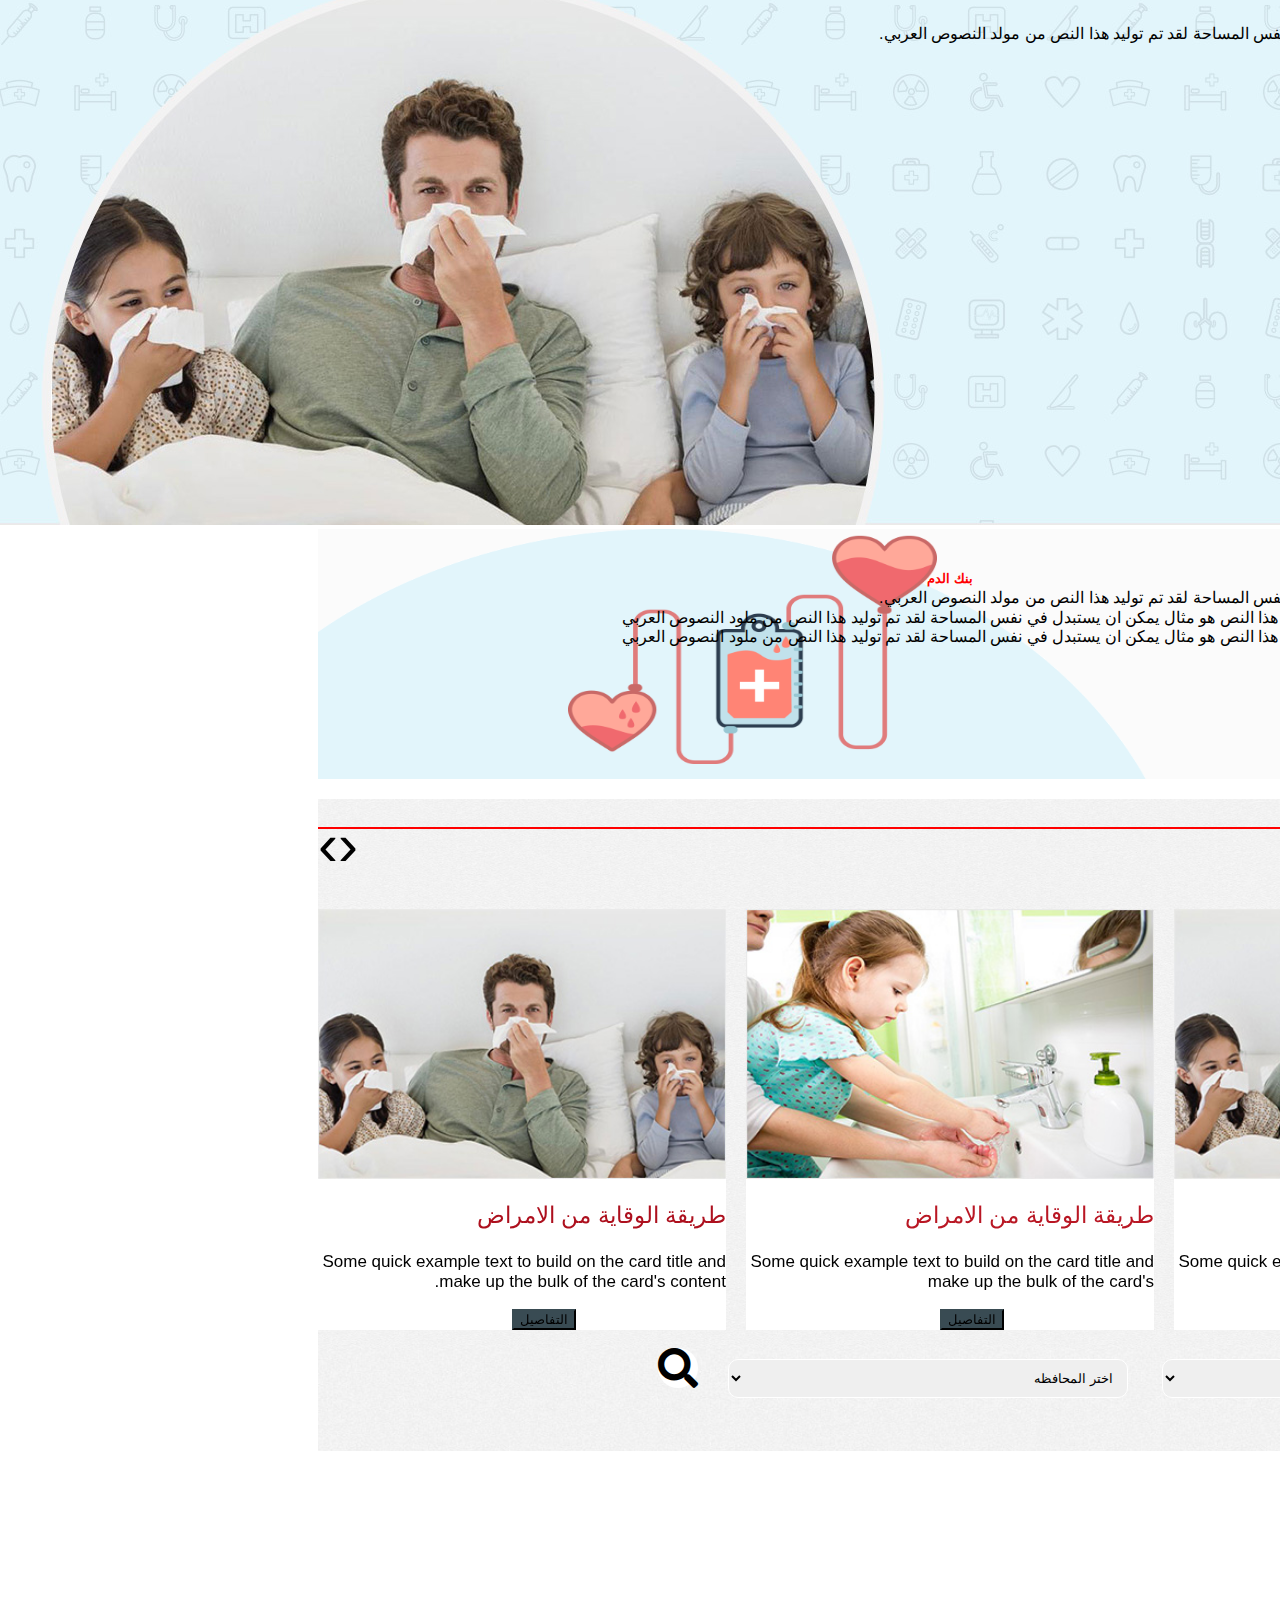
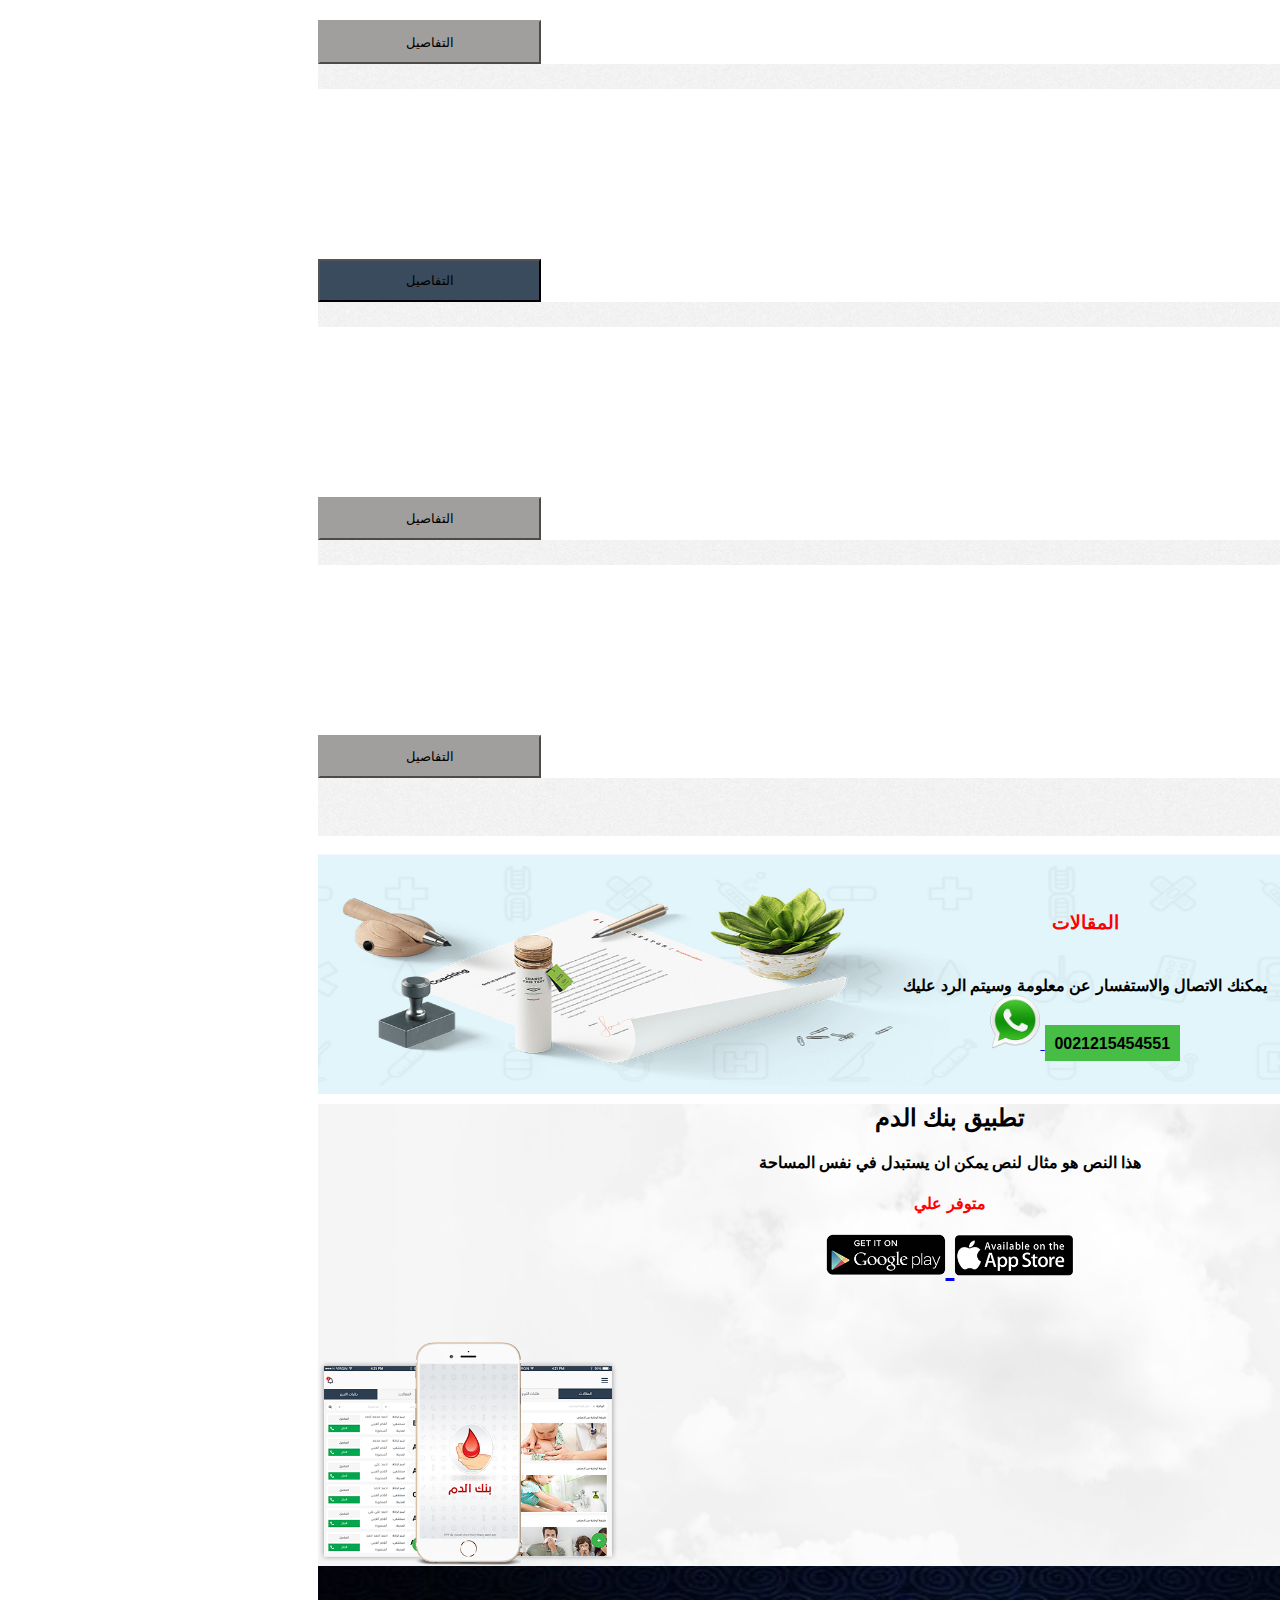
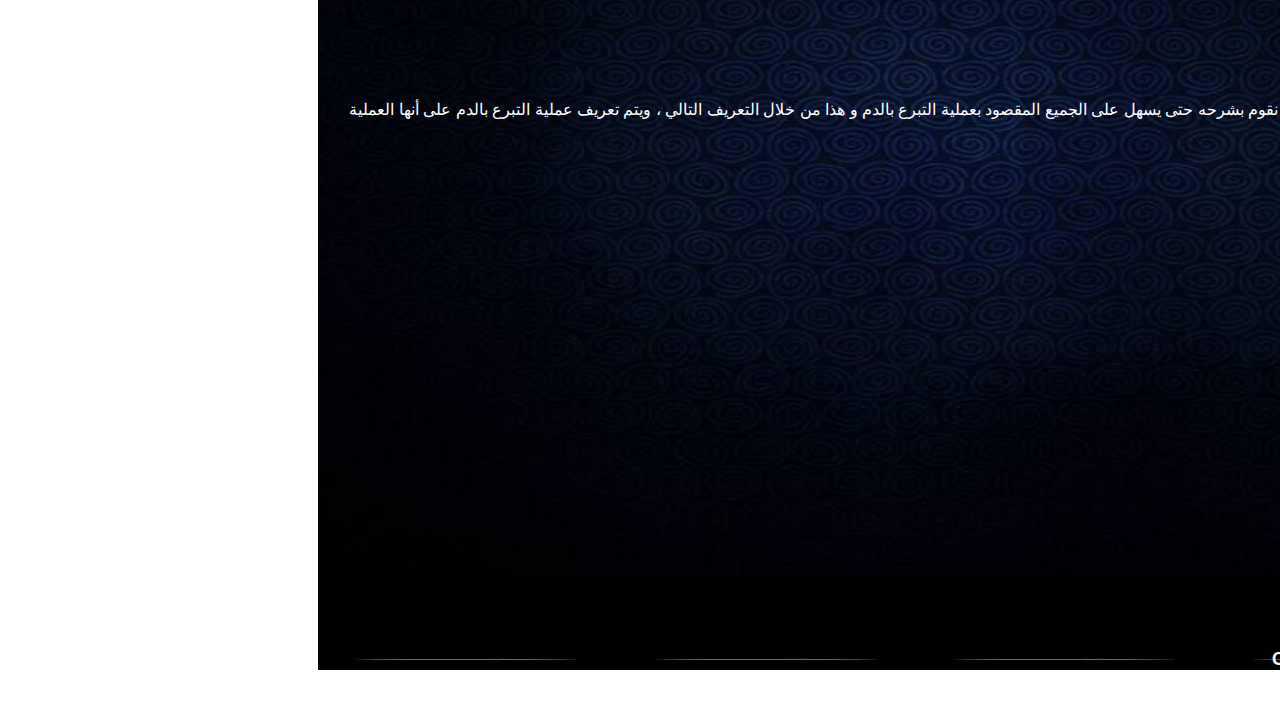
==== commit ed2fc616: "20 commit" ====
--- a/index.html
+++ b/index.html
@@ -206,7 +206,7 @@
       <a >
       <nav aria-label="breadcrumb  ">
         <ol style="background-color: white;" class="breadcrumb">
-            <img style="width: 110px; " src="assets/imgs/subtle-pattern-1.jpg" alt="..." class="rounded-circle">  
+            <div style="width: 110px; background: url('assets/imgs/subtle-pattern-1.jpg'); "  alt="..." class="rounded-circle"> <h1 style="padding: 15% 6%; margin-right: 10px;">B+</h1></div> 
             <span style="font-size: 16px; padding: 2px;">الاسم :احمد محمد احمد <br>المستشفي :القصر العيني <br> المدينة : المنصورة</span>
             <div class="col-md-9">
               <h4 style="text-align: left; "><button class="btn btn-primary coo">التفاصيل </button></h4>
@@ -220,11 +220,11 @@
       
     <nav aria-label="breadcrumb  ">
       <ol style="background-color: white;" class="breadcrumb">
-          <img style="width: 110px; " src="assets/imgs/subtle-pattern-1.jpg" alt="..." class="rounded-circle">  
-          <span>الاسم :احمد محمد احمد <br>المستشفي :القصر العيني <br> المدينة : المنصورة</span>
+          <div style="width: 110px; background: url('assets/imgs/subtle-pattern-1.jpg'); "  alt="..." class="rounded-circle"> <h1 style="padding: 15% 6%; margin-right: 10px;">A+</h1></div> 
+          <span style="font-size: 16px; padding: 2px;">الاسم :احمد محمد احمد <br>المستشفي :القصر العيني <br> المدينة : المنصورة</span>
           <div class="col-md-9">
-         <h4 style="text-align: left; "><button class="btn btn-primary cop">التفاصيل </button></h4>
-          </div>
+            <h4 style="text-align: left; "><button class="btn btn-primary cop">التفاصيل </button></h4>
+          
       </ol>
     </nav>
 </div>
@@ -233,11 +233,11 @@
       
   <nav aria-label="breadcrumb  ">
     <ol style="background-color: white;" class="breadcrumb">
-        <img style="width: 110px; " src="assets/imgs/subtle-pattern-1.jpg" alt="..." class="rounded-circle">  
-        <span>الاسم :احمد محمد احمد <br>المستشفي :القصر العيني <br> المدينة : المنصورة</span>
+        <div style="width: 110px; background: url('assets/imgs/subtle-pattern-1.jpg'); "  alt="..." class="rounded-circle"> <h1 style="padding: 15% 6%; margin-right: 10px;">AB+</h1></div> 
+        <span style="font-size: 16px; padding: 2px;">الاسم :احمد محمد احمد <br>المستشفي :القصر العيني <br> المدينة : المنصورة</span>
         <div class="col-md-9">
           <h4 style="text-align: left; "><button class="btn btn-primary coo">التفاصيل </button></h4>
-        </div>
+        
     </ol>
   </nav>
 </div>
@@ -245,11 +245,11 @@
       
   <nav aria-label="breadcrumb  ">
     <ol style="background-color: white;" class="breadcrumb">
-        <img style="width: 110px; " src="assets/imgs/subtle-pattern-1.jpg" alt="..." class="rounded-circle">  
-        <span>الاسم :احمد محمد احمد <br>المستشفي :القصر العيني <br> المدينة : المنصورة</span>
+        <div style="width: 110px; background: url('assets/imgs/subtle-pattern-1.jpg'); "  alt="..." class="rounded-circle"> <h1 style="padding: 15% 6%; margin-right: 10px;">-O</h1></div> 
+        <span style="font-size: 16px; padding: 2px;">الاسم :احمد محمد احمد <br>المستشفي :القصر العيني <br> المدينة : المنصورة</span>
         <div class="col-md-9">
           <h4 style="text-align: left; "><button class="btn btn-primary coo">التفاصيل </button></h4>
-        </div>
+        
     </ol>
   </nav>
 </div>
